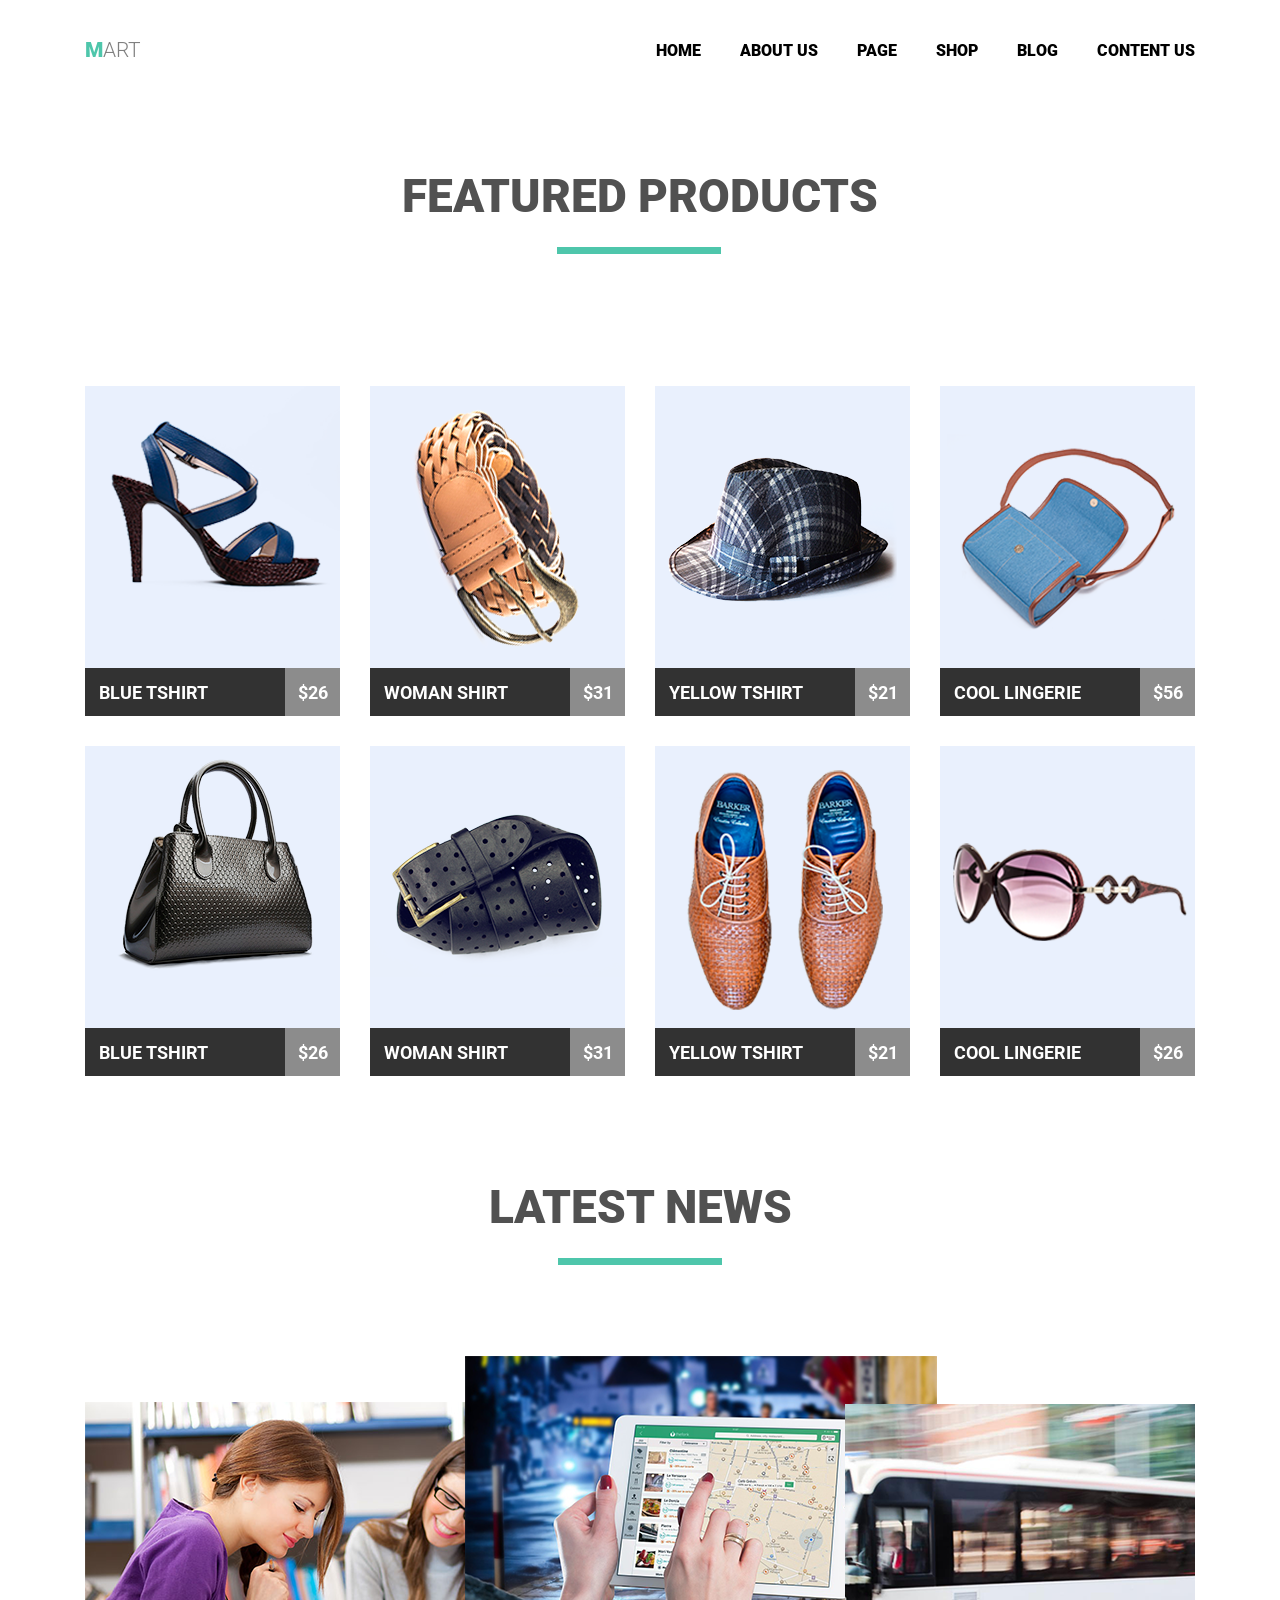
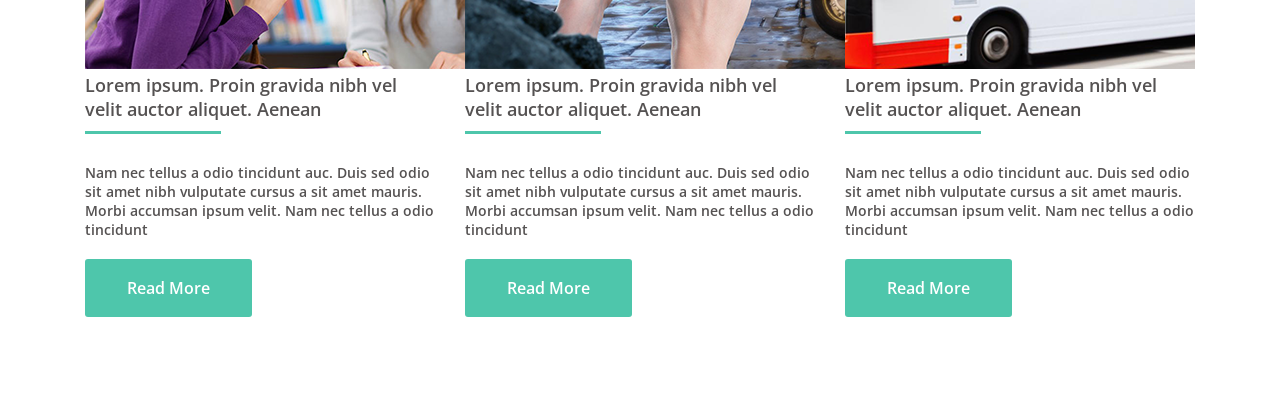
==== module04/index.html @ 925332e4 "Add files via upload" ====
<!DOCTYPE html>
<html lang="en">
<head>
    <meta charset="UTF-8">
    <meta name="viewport" content="width=device-width, initial-scale=1.0">
    <meta http-equiv="X-UA-Compatible" content="ie=edge">
    <title>Document</title>
    <link rel="stylesheet" href="./index.css">
</head>
<body>
    <header class="page-head container">
        <nav class="page-nav" >
          <h1 class="logo" >mart</h1>
          <ul class="site-navigation" >
            <li><a href="">home</a></li>
            <li><a href="">about us</a></li>
            <li><a href="">page</a></li>
            <li><a href="">shop</a></li>
            <li><a href="">blog</a></li>
            <li><a href="">content us</a></li>
          </ul>
       </nav>
      </header>
      <main class="main container">
        <section class="shop">
        <h2 class="shop-title">featured products</h2>
        <ul class="shop-menu">
          <li class="shop-menu-item">
            <a href="" class="shop-menu-item-link">
              <img src="./img/big1.png" alt="" class="shop-menu-item-img">
                <div class="wrapper">
                  <span class="product-description">blue tshirt</span>
                  <span class="product-price">$26</span>
                </div>
              </a>
          </li>
          <li class="shop-menu-item">
            <a href="" class="shop-menu-item-link">
              <img src="./img/big2.png" alt="" class="shop-menu-item-img">
                <div class="wrapper">
                  <span class="product-description">woman shirt</span>
                  <span class="product-price">$31</span>
                </div>
              </a>
          </li>
          <li class="shop-menu-item">
            <a href="" class="shop-menu-item-link">
              <img src="./img/big3.png" alt="" class="shop-menu-item-img">
                <div class="wrapper">
                  <span class="product-description">yellow tshirt</span>
                  <span class="product-price">$21</span>
                </div>
              </a>
          </li>
          <li class="shop-menu-item">
            <a href="" class="shop-menu-item-link">
              <img src="./img/big4.png" alt="" class="shop-menu-item-img">
                <div class="wrapper">
                  <span class="product-description">cool lingerie</span>
                  <span class="product-price">$56</span>
                </div>
              </a>
          </li>
          <li class="shop-menu-item">
            <a href="" class="shop-menu-item-link">
              <img src="./img/big5.png" alt="" class="shop-menu-item-img">
                <div class="wrapper">
                  <span class="product-description">blue tshirt</span>
                  <span class="product-price">$26</span>
                </div>
              </a>
          </li>
          <li class="shop-menu-item">
            <a href="" class="shop-menu-item-link">
              <img src="./img/big6.png" alt="" class="shop-menu-item-img">
                <div class="wrapper">
                  <span class="product-description">woman shirt</span>
                  <span class="product-price">$31</span>
                </div>
              </a>
          </li>
          <li class="shop-menu-item">
            <a href="" class="shop-menu-item-link">
              <img src="./img/big7.png" alt="" class="shop-menu-item-img">
                <div class="wrapper">
                    <span class="product-description">yellow tshirt</span>
                    <span class="product-price">$21</span>
                </div>
              </a>
          </li>
          <li class="shop-menu-item">
            <a href="" class="shop-menu-item-link">
              <img src="./img/big8.png" alt="" class="shop-menu-item-img">
                <div class="wrapper">
                  <span class="product-description">cool lingerie</span>
                  <span class="product-price">$26</span>
                </div>
              </a>
          </li>
        </ul>
      </section>
      <section class="footer container">
          <h2 class="footer-title">latest news</h2>
          <ul class="footer-menu">
            <li class="footer-menu-item">
              <img src="./img/big9.png" alt="pictures" class="footer-menu-item-img">
                <p class="footer-p">Lorem ipsum. Proin gravida nibh vel velit auctor aliquet. Aenean</p>
                <p class="footer-p-1">Nam nec tellus a odio tincidunt auc. Duis sed odio sit amet nibh vulputate cursus a sit amet mauris. Morbi accumsan ipsum velit. Nam nec tellus a odio tincidunt</p>
          <button class="footer-button">Read More</button>
      </li>
      <li class="footer-menu-item">
        <img src="./img/big10.png" alt="pictures" class="footer-menu-item-img">
          <p class="footer-p">Lorem ipsum. Proin gravida nibh vel velit auctor aliquet. Aenean</p>
          <p class="footer-p-1">Nam nec tellus a odio tincidunt auc. Duis sed odio sit amet nibh vulputate cursus a sit amet mauris. Morbi accumsan ipsum velit. Nam nec tellus a odio tincidunt</p>
          <button class="footer-button">Read More</button>
      </li>
      <li class="footer-menu-item">
        <img src="./img/big11.png" alt="pictures" class="footer-menu-item-img">
          <p class="footer-p">Lorem ipsum. Proin gravida nibh vel velit auctor aliquet. Aenean</p>
          <p class="footer-p-1">Nam nec tellus a odio tincidunt auc. Duis sed odio sit amet nibh vulputate cursus a sit amet mauris. Morbi accumsan ipsum velit. Nam nec tellus a odio tincidunt</p>
          <button class="footer-button">Read More</button>
      </li>
    </ul>
</section>
</main>  
</body>
</html>
---- module04/index.css ----
/*CONVETIONS*/
@import url('https://fonts.googleapis.com/css?family=Open+Sans:600,700|Roboto:300,900');

* {
    box-sizing: border-box;
    margin: 0;
    padding: 0;
}

.container {
    width: 1110px;
    margin: 0 auto;
}

.page-head {
    padding-bottom: 107px;
}

.page-nav {
    display: flex;
    justify-content: space-between;
    align-items: center;
    padding: 38px 0 0 0;
}

.logo {
    display: inline-block;
    text-transform: uppercase;
    font-family: 'Roboto', sans-serif;
    font-weight: 300;
    font-size: 21px;
    color: gray;
}

.logo::first-letter {
    font-family: 'Roboto', sans-serif;
    font-weight: 900;
    color: #4ec6ab;
}

.site-navigation {
    font-family: 'Roboto', sans-serif;
    display: inline-block;
    list-style: none;
}

.site-navigation li {
    font-weight: 900;
    text-transform: uppercase;
    display: inline-block;
    margin-right: 35px;
}

.site-navigation li:last-child {
    margin-right: 0;

}

.site-navigation a:hover,
.site-navigation a:focus {
    color: #4ec6ab;
}

.site-navigation a {
    text-decoration: none;
    color: black;
}

.shop-title {
    font-family: 'Roboto', sans-serif;
    text-transform: uppercase;
    font-size: 46px;
    font-weight: 900;
    color: #515151;
    width: 477px;
    margin: 0 auto;
    position: relative;
    text-align: center;
    padding-bottom: 133px;
}

.shop-title::before {
    content: "";
    display: block;
    position: absolute;
    width: 164px;
    height: 7px;
    background-color: #4ec6ab;
    top: 78px;
    left: 155px;
}

.shop-menu {
    list-style: none;
}

.shop-menu-item {
    width: 255px;
    display: inline-block;
    margin-top: 30px;
    margin-right: 26px;
}

.shop-menu-item:nth-child(4n) {
    margin-right: 0;
}

.shop-menu-item-link {
    text-transform: uppercase;
    text-decoration: none;
}

.wrapper {
    margin-top:-4px;
    font-size: 0;
}

.product-description {
    display: inline-block;
    padding: 14px 0 13px 14px;
    width: 200px;
    font-family: 'Roboto', sans-serif;
    text-transform: uppercase;
    font-size: 18px;
    font-weight: 700;
    background-color: #323232;
    color: white;

}

.product-price {
    display: inline-block;
    padding: 14px 0 13px 0;
    width: 55px;
    font-family: 'Roboto', sans-serif;
    font-size: 18px;
    font-weight: 700;
    background-color: #8c8c8c;
    color: white;
    text-align: center;
}

/*footer*/

.footer-title {
    font-family: 'Roboto', sans-serif;
    text-transform: uppercase;
    font-size: 46px;
    font-weight: 900;
    color: #515151;
    width: 305px;
    margin: 0 auto;
    position: relative;
    text-align: center;
    padding: 104px 0 122px 0;
}

.footer-title::before {
    content: "";
    display: block;
    position: absolute;
    width: 164px;
    height: 7px;
    background-color: #4ec6ab;
    top: 182px;
    left: 70px;
}

.footer-menu {
    list-style: none;
}

.footer-menu-item {
    width: 350px;
    display: inline-block;
    margin-right: 26px;
}

.footer-menu-item:last-child {
    margin-right: 0;
}
.footer-p {
    font-family: 'Open Sans', sans-serif;
    font-size: 18px;
    font-weight: 600;
    color: #555252;
    padding-bottom: 42px;
    position: relative;
}

.footer-p::before {
    content: "";
    display: block;
    position: absolute;
    width: 136px;
    height: 3px;
    background-color: #4ec6ab;
    top: 58px;
    left: 0;
}

.footer-p-1 {
    font-family: 'Open Sans', sans-serif;
    font-size: 14px;
    font-weight: 600;
    color: #555252;
    padding-bottom: 20px;
}

.footer-button {
    border: none;
    border-radius: 3px;
    margin-bottom: 81px;
    padding: 18px 42px;
    background-color: #4ec6ab;
    color: white;
    font-family: 'Open Sans', sans-serif;
    font-size: 16px;
    font-weight: 600;
    cursor: pointer;
}
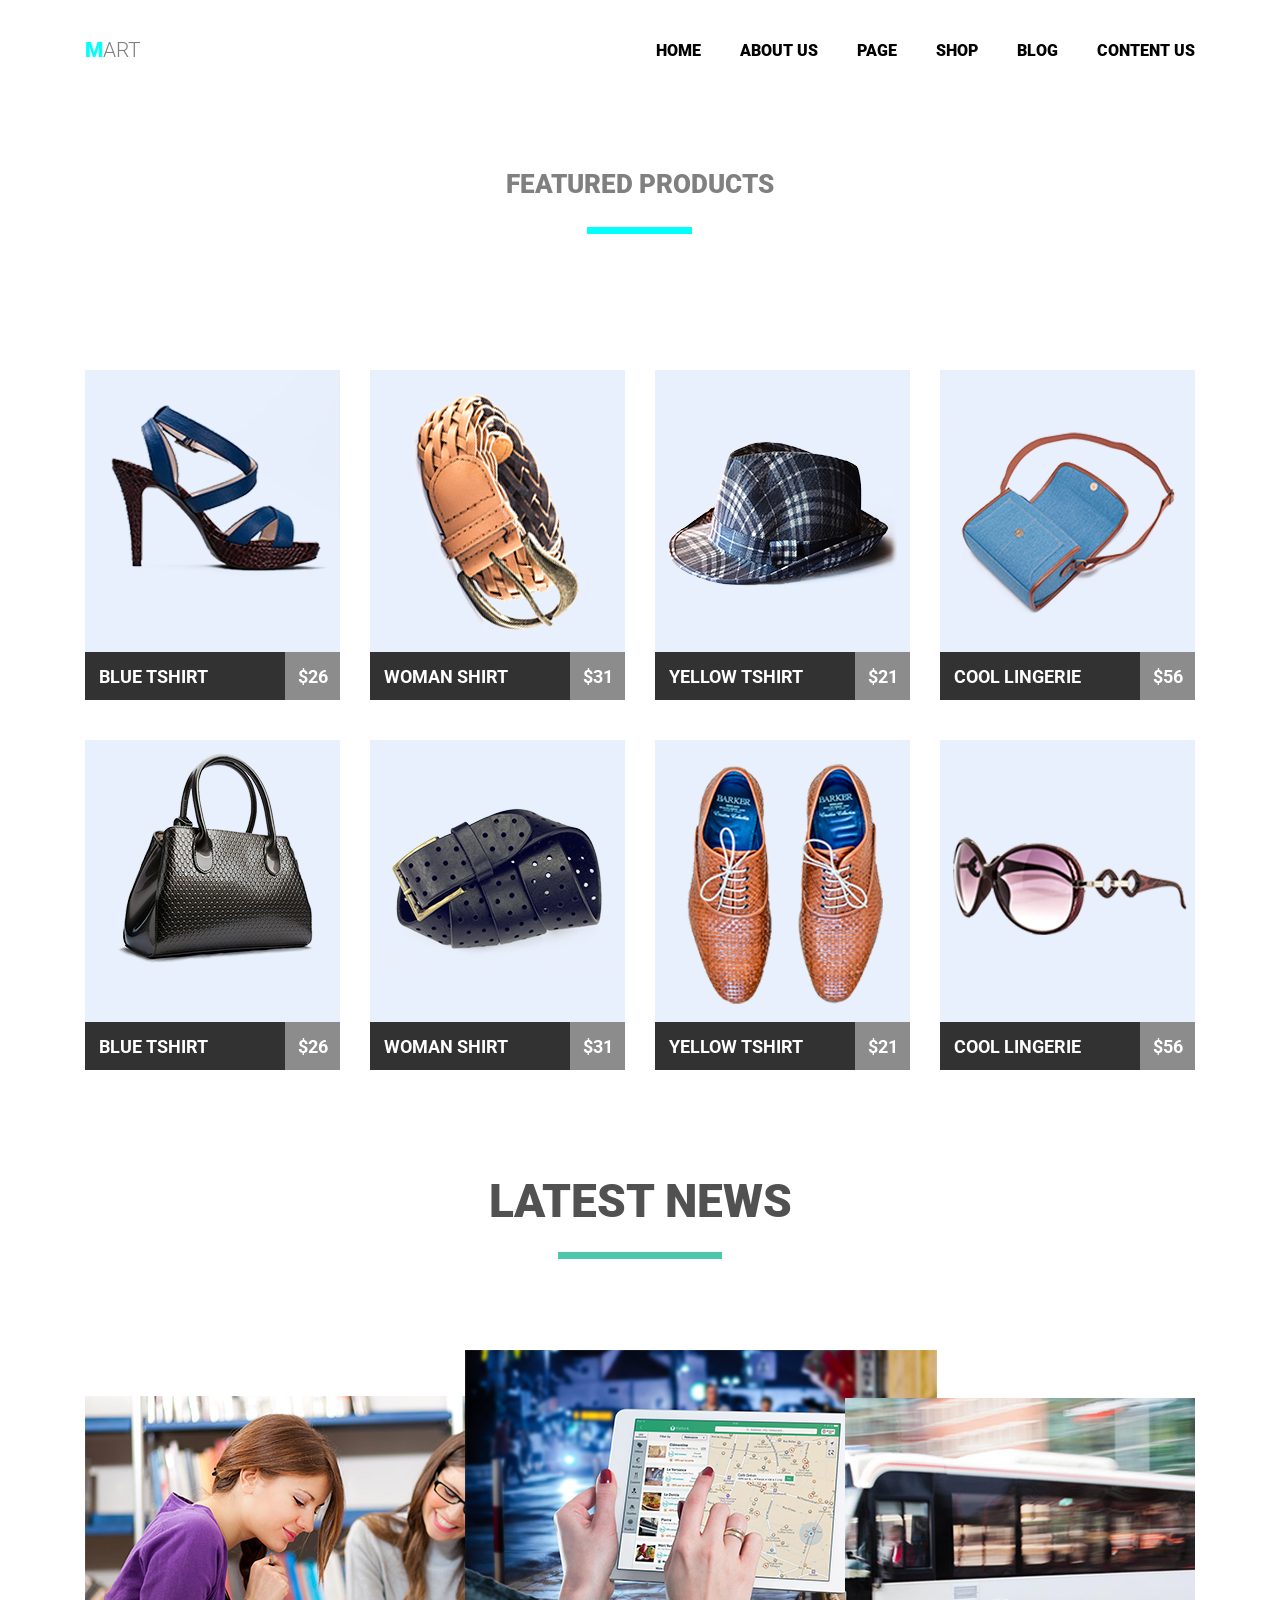
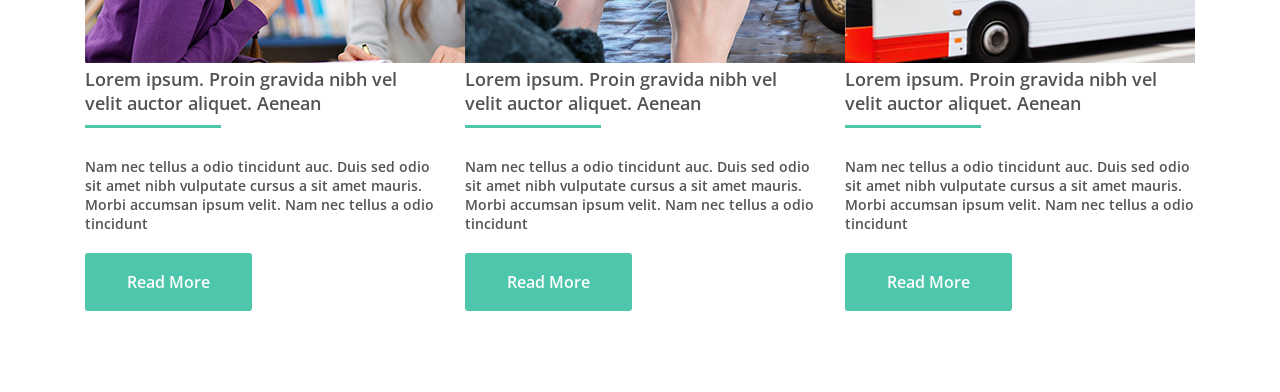
==== commit 81b737d1: "module05" ====
--- a/module04/index.html
+++ b/module04/index.html
@@ -1,127 +1,127 @@
-<!DOCTYPE html>
-<html lang="en">
-<head>
-    <meta charset="UTF-8">
-    <meta name="viewport" content="width=device-width, initial-scale=1.0">
-    <meta http-equiv="X-UA-Compatible" content="ie=edge">
-    <title>Document</title>
-    <link rel="stylesheet" href="./index.css">
-</head>
-<body>
-    <header class="page-head container">
-        <nav class="page-nav" >
-          <h1 class="logo" >mart</h1>
-          <ul class="site-navigation" >
-            <li><a href="">home</a></li>
-            <li><a href="">about us</a></li>
-            <li><a href="">page</a></li>
-            <li><a href="">shop</a></li>
-            <li><a href="">blog</a></li>
-            <li><a href="">content us</a></li>
-          </ul>
-       </nav>
-      </header>
-      <main class="main container">
-        <section class="shop">
-        <h2 class="shop-title">featured products</h2>
-        <ul class="shop-menu">
-          <li class="shop-menu-item">
-            <a href="" class="shop-menu-item-link">
-              <img src="./img/big1.png" alt="" class="shop-menu-item-img">
-                <div class="wrapper">
-                  <span class="product-description">blue tshirt</span>
-                  <span class="product-price">$26</span>
-                </div>
-              </a>
-          </li>
-          <li class="shop-menu-item">
-            <a href="" class="shop-menu-item-link">
-              <img src="./img/big2.png" alt="" class="shop-menu-item-img">
-                <div class="wrapper">
-                  <span class="product-description">woman shirt</span>
-                  <span class="product-price">$31</span>
-                </div>
-              </a>
-          </li>
-          <li class="shop-menu-item">
-            <a href="" class="shop-menu-item-link">
-              <img src="./img/big3.png" alt="" class="shop-menu-item-img">
-                <div class="wrapper">
-                  <span class="product-description">yellow tshirt</span>
-                  <span class="product-price">$21</span>
-                </div>
-              </a>
-          </li>
-          <li class="shop-menu-item">
-            <a href="" class="shop-menu-item-link">
-              <img src="./img/big4.png" alt="" class="shop-menu-item-img">
-                <div class="wrapper">
-                  <span class="product-description">cool lingerie</span>
-                  <span class="product-price">$56</span>
-                </div>
-              </a>
-          </li>
-          <li class="shop-menu-item">
-            <a href="" class="shop-menu-item-link">
-              <img src="./img/big5.png" alt="" class="shop-menu-item-img">
-                <div class="wrapper">
-                  <span class="product-description">blue tshirt</span>
-                  <span class="product-price">$26</span>
-                </div>
-              </a>
-          </li>
-          <li class="shop-menu-item">
-            <a href="" class="shop-menu-item-link">
-              <img src="./img/big6.png" alt="" class="shop-menu-item-img">
-                <div class="wrapper">
-                  <span class="product-description">woman shirt</span>
-                  <span class="product-price">$31</span>
-                </div>
-              </a>
-          </li>
-          <li class="shop-menu-item">
-            <a href="" class="shop-menu-item-link">
-              <img src="./img/big7.png" alt="" class="shop-menu-item-img">
-                <div class="wrapper">
-                    <span class="product-description">yellow tshirt</span>
-                    <span class="product-price">$21</span>
-                </div>
-              </a>
-          </li>
-          <li class="shop-menu-item">
-            <a href="" class="shop-menu-item-link">
-              <img src="./img/big8.png" alt="" class="shop-menu-item-img">
-                <div class="wrapper">
-                  <span class="product-description">cool lingerie</span>
-                  <span class="product-price">$26</span>
-                </div>
-              </a>
-          </li>
-        </ul>
-      </section>
-      <section class="footer container">
-          <h2 class="footer-title">latest news</h2>
-          <ul class="footer-menu">
-            <li class="footer-menu-item">
-              <img src="./img/big9.png" alt="pictures" class="footer-menu-item-img">
-                <p class="footer-p">Lorem ipsum. Proin gravida nibh vel velit auctor aliquet. Aenean</p>
-                <p class="footer-p-1">Nam nec tellus a odio tincidunt auc. Duis sed odio sit amet nibh vulputate cursus a sit amet mauris. Morbi accumsan ipsum velit. Nam nec tellus a odio tincidunt</p>
-          <button class="footer-button">Read More</button>
-      </li>
-      <li class="footer-menu-item">
-        <img src="./img/big10.png" alt="pictures" class="footer-menu-item-img">
-          <p class="footer-p">Lorem ipsum. Proin gravida nibh vel velit auctor aliquet. Aenean</p>
-          <p class="footer-p-1">Nam nec tellus a odio tincidunt auc. Duis sed odio sit amet nibh vulputate cursus a sit amet mauris. Morbi accumsan ipsum velit. Nam nec tellus a odio tincidunt</p>
-          <button class="footer-button">Read More</button>
-      </li>
-      <li class="footer-menu-item">
-        <img src="./img/big11.png" alt="pictures" class="footer-menu-item-img">
-          <p class="footer-p">Lorem ipsum. Proin gravida nibh vel velit auctor aliquet. Aenean</p>
-          <p class="footer-p-1">Nam nec tellus a odio tincidunt auc. Duis sed odio sit amet nibh vulputate cursus a sit amet mauris. Morbi accumsan ipsum velit. Nam nec tellus a odio tincidunt</p>
-          <button class="footer-button">Read More</button>
-      </li>
-    </ul>
-</section>
-</main>  
-</body>
+<!DOCTYPE html>
+<html lang="en">
+<head>
+  <meta charset="UTF-8">
+  <meta name="viewport" content="width=device-width, initial-scale=1.0">
+  <meta http-equiv="X-UA-Compatible" content="ie=edge">
+  <link rel="stylesheet" href="./style.css">
+  <title>Document</title>
+</head>
+<body>
+  <header class="page-head container">
+  <nav class="page-nav" >
+    <h1 class="logo" >mart</h1>
+    <ul class="site-navigation" >
+      <li><a href="#">home</a></li>
+      <li><a href="#">about us</a></li>
+      <li><a href="#">page</a></li>
+      <li><a href="#">shop</a></li>
+      <li><a href="#">blog</a></li>
+      <li><a href="#">content us</a></li>
+    </ul>
+ </nav>
+</header>
+<main class="main container">
+  <section class="shop">
+  <h2 class="shop-title">featured products</h2>
+  <ul class="shop-menu">
+    <li class="shop-menu-item">
+      <a href="" class="shop-menu-item-link">
+        <img src="./img/big1.png" alt="" class="shop-menu-item-img">
+          <div class="wrapper">
+            <span class="product-description">blue tshirt</span>
+            <span class="product-price">$26</span>
+          </div>
+      </a>
+    </li>
+    <li class="shop-menu-item">
+      <a href="" class="shop-menu-item-link">
+        <img src="./img/big2.png" alt="" class="shop-menu-item-img">
+          <div class="wrapper">
+            <span class="product-description">woman shirt</span>
+            <span class="product-price">$31</span>
+          </div>
+      </a>
+    </li>
+    <li class="shop-menu-item">
+      <a href="" class="shop-menu-item-link">
+        <img src="./img/big3.png" alt="" class="shop-menu-item-img">
+          <div class="wrapper">
+            <span class="product-description">yellow tshirt</span>
+            <span class="product-price">$21</span>
+          </div>
+      </a>
+    </li>
+    <li class="shop-menu-item">
+      <a href="" class="shop-menu-item-link">
+        <img src="./img/big4.png" alt="" class="shop-menu-item-img">
+          <div class="wrapper">
+            <span class="product-description">cool lingerie</span>
+            <span class="product-price">$56</span>
+          </div>
+      </a>
+    </li>
+    <li class="shop-menu-item">
+      <a href="" class="shop-menu-item-link">
+        <img src="./img/big5.png" alt="" class="shop-menu-item-img">
+          <div class="wrapper">
+            <span class="product-description"> blue tshirt</span>
+            <span class="product-price">$26</span>
+          </div>
+      </a>
+    </li>
+    <li class="shop-menu-item">
+      <a href="" class="shop-menu-item-link">
+        <img src="./img/big6.png" alt="" class="shop-menu-item-img">
+          <div class="wrapper">
+            <span class="product-description">woman shirt</span>
+            <span class="product-price">$31</span>
+          </div>
+      </a>
+    </li>
+    <li class="shop-menu-item">
+      <a href="" class="shop-menu-item-link">
+        <img src="./img/big7.png" alt="" class="shop-menu-item-img">
+          <div class="wrapper">
+              <span class="product-description">yellow tshirt</span>
+              <span class="product-price">$21</span>
+          </div>
+      </a>
+    </li>
+    <li class="shop-menu-item">
+      <a href="" class="shop-menu-item-link">
+        <img src="./img/big8.png" alt="" class="shop-menu-item-img">
+          <div class="wrapper">
+            <span class="product-description">cool lingerie</span>
+            <span class="product-price">$56</span>
+          </div>
+      </a>
+    </li>
+  </ul>
+</section>
+<section class="footer container">
+    <h2 class="footer-title">latest news</h2>
+    <ul class="footer-menu">
+      <li class="footer-menu-item">
+        <img src="./img/big9.png" alt="pictures" class="footer-menu-item-img">
+          <p class="footer-p">Lorem ipsum. Proin gravida nibh vel velit auctor aliquet. Aenean</p>
+<p class="footer-p-1">Nam nec tellus a odio tincidunt auc. Duis sed odio sit amet nibh vulputate cursus a sit amet mauris. Morbi accumsan ipsum velit. Nam nec tellus a odio tincidunt</p>
+          <button class="footer-button">Read More</button>
+      </li>
+      <li class="footer-menu-item">
+        <img src="./img/big10.png" alt="pictures" class="footer-menu-item-img">
+          <p class="footer-p">Lorem ipsum. Proin gravida nibh vel velit auctor aliquet. Aenean</p>
+          <p class="footer-p-1">Nam nec tellus a odio tincidunt auc. Duis sed odio sit amet nibh vulputate cursus a sit amet mauris. Morbi accumsan ipsum velit. Nam nec tellus a odio tincidunt</p>
+          <button class="footer-button">Read More</button>
+      </li>
+      <li class="footer-menu-item">
+        <img src="./img/big11.png" alt="pictures" class="footer-menu-item-img">
+          <p class="footer-p">Lorem ipsum. Proin gravida nibh vel velit auctor aliquet. Aenean</p>
+          <p class="footer-p-1">Nam nec tellus a odio tincidunt auc. Duis sed odio sit amet nibh vulputate cursus a sit amet mauris. Morbi accumsan ipsum velit. Nam nec tellus a odio tincidunt</p>
+          <button class="footer-button">Read More</button>
+      </li>
+    </ul>
+</section>
+</main>  
+</body>
 </html>
--- a/module04/style.css
+++ b/module04/style.css
@@ -0,0 +1,221 @@
+/*CONVETIONS*/
+@import url('https://fonts.googleapis.com/css?family=Open+Sans:600,700|Roboto:300,900');
+
+* {
+    box-sizing: border-box;
+    margin: 0;
+    padding: 0;
+}
+
+.container {
+    width: 1110px;
+    margin: 0 auto;
+}
+
+.page-head {
+    padding-bottom: 107px;
+}
+
+.page-nav {
+    display: flex;
+    justify-content: space-between;
+    align-items: center;
+    padding: 38px 0 0 0;
+}
+
+.logo {
+    display: inline-block;
+    text-transform: uppercase;
+    font-family: 'Roboto', sans-serif;
+    font-weight: 300;
+    font-size: 21px;
+    color: gray;
+}
+
+.logo::first-letter {
+    font-family: 'Roboto', sans-serif;
+    font-weight: 900;
+    color: aqua;
+}
+
+.site-navigation {
+    font-family: 'Roboto', sans-serif;
+    display: inline-block;
+    list-style: none;
+}
+
+.site-navigation li {
+    font-weight: 900;
+    text-transform: uppercase;
+    display: inline-block;
+    margin-right: 35px;
+}
+
+.site-navigation li:last-child {
+    margin-right: 0;
+
+}
+
+.site-navigation a:hover,
+.site-navigation a:focus {
+    color: aqua;
+}
+
+.site-navigation a {
+    text-decoration: none;
+    color: black;
+}
+
+.shop-title {
+    font-family: 'Roboto', sans-serif;
+    text-transform: uppercase;
+    font-size: 26px;
+    font-weight: 900;
+    color: gray;
+    width: 477px;
+    margin: 0 auto;
+    position: relative;
+    text-align: center;
+    padding-bottom: 131px;
+}
+
+.shop-title::before {
+    content: "";
+    display: block;
+    position: absolute;
+    width: 105px;
+    height: 7px;
+    background-color: aqua;
+    top: 58px;
+    left: 185px;
+}
+
+.shop-menu {
+    list-style: none;
+}
+
+.shop-menu-item {
+    width: 255px;
+    display: inline-block;
+    margin-top: 40px;
+    margin-right: 26px;
+}
+
+.shop-menu-item:nth-child(4n) {
+    margin-right: 0;
+}
+
+.shop-menu-item-link {
+    text-transform: uppercase;
+    text-decoration: none;
+}
+
+.wrapper {
+    margin-top:-4px;
+    font-size: 0;
+    /* background-color: rgb(71, 70, 70); */
+}
+
+.product-description {
+    padding: 14px 0 13px 14px;
+    display: inline-block;
+    width: 200px;
+    font-family: 'Roboto', sans-serif;
+    font-size: 18px;
+    font-weight: 700;
+    background-color: #323232;
+    color: white;
+
+}
+
+.product-price {
+    padding: 14px 0 13px 0 ;
+    display: inline-block;
+    width: 55px;
+    font-family: 'Roboto', sans-serif;
+    font-size: 18px;
+    font-weight: 700;
+    background-color: #8c8c8c;
+    color: white;
+    text-align: center;
+}
+
+/*footer*/
+
+.footer-title {
+    font-family: 'Roboto', sans-serif;
+    text-transform: uppercase;
+    font-size: 46px;
+    font-weight: 900;
+    color: #515151;
+    width: 305px;
+    margin: 0 auto;
+    position: relative;
+    text-align: center;
+    padding: 104px 0 122px 0;
+}
+
+.footer-title::before {
+    content: "";
+    display: block;
+    position: absolute;
+    width: 164px;
+    height: 7px;
+    background-color: #4ec6ab;
+    top: 182px;
+    left: 70px;
+}
+
+.footer-menu {
+    list-style: none;
+}
+
+.footer-menu-item {
+    width: 350px;
+    display: inline-block;
+    margin-right: 26px;
+}
+
+.footer-menu-item:last-child {
+    margin-right: 0;
+}
+.footer-p {
+    font-family: 'Open Sans', sans-serif;
+    font-size: 18px;
+    font-weight: 600;
+    color: #555252;
+    padding-bottom: 42px;
+    position: relative;
+}
+
+.footer-p::before {
+    content: "";
+    display: block;
+    position: absolute;
+    width: 136px;
+    height: 3px;
+    background-color: #4ec6ab;
+    top: 58px;
+    left: 0;
+}
+
+.footer-p-1 {
+    font-family: 'Open Sans', sans-serif;
+    font-size: 14px;
+    font-weight: 600;
+    color: #555252;
+    padding-bottom: 20px;
+}
+
+.footer-button {
+    border: none;
+    border-radius: 3px;
+    margin-bottom: 81px;
+    padding: 18px 42px;
+    background-color: #4ec6ab;
+    color: white;
+    font-family: 'Open Sans', sans-serif;
+    font-size: 16px;
+    font-weight: 600;
+    cursor: pointer;
+}
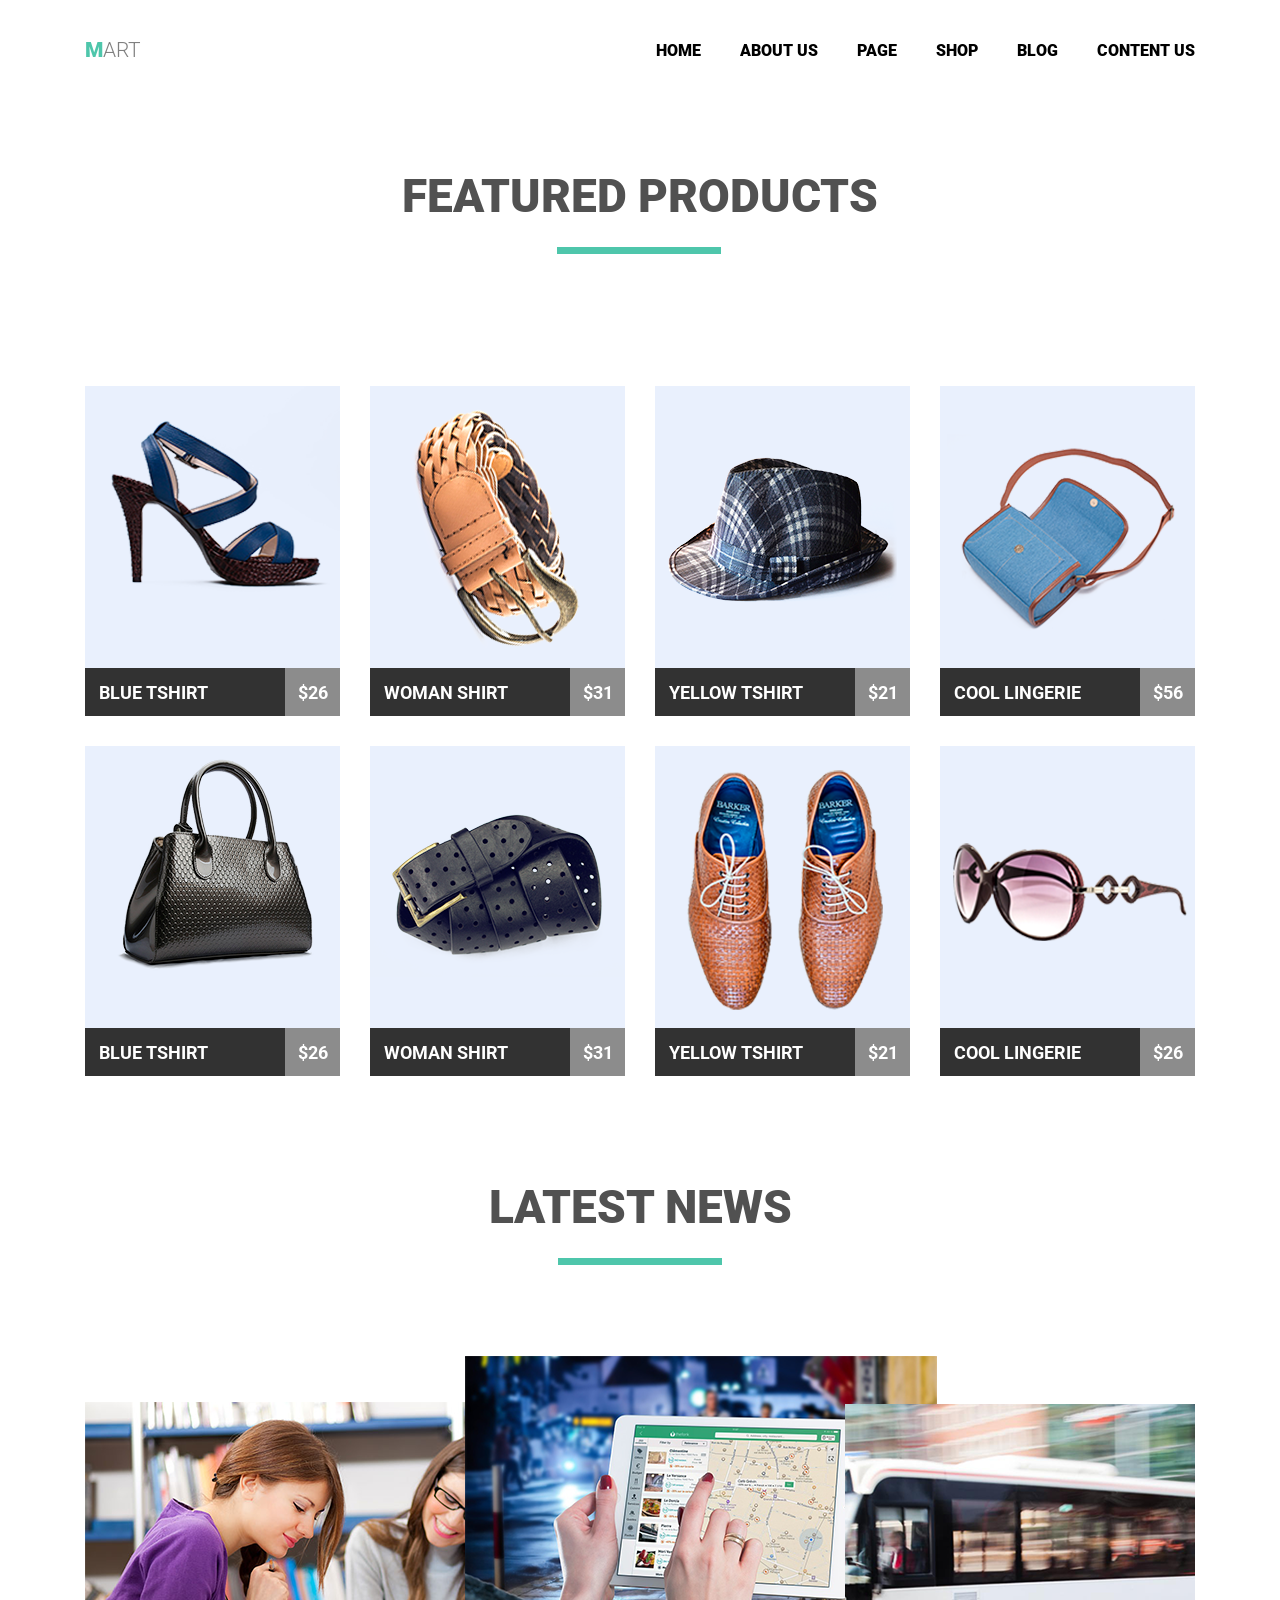
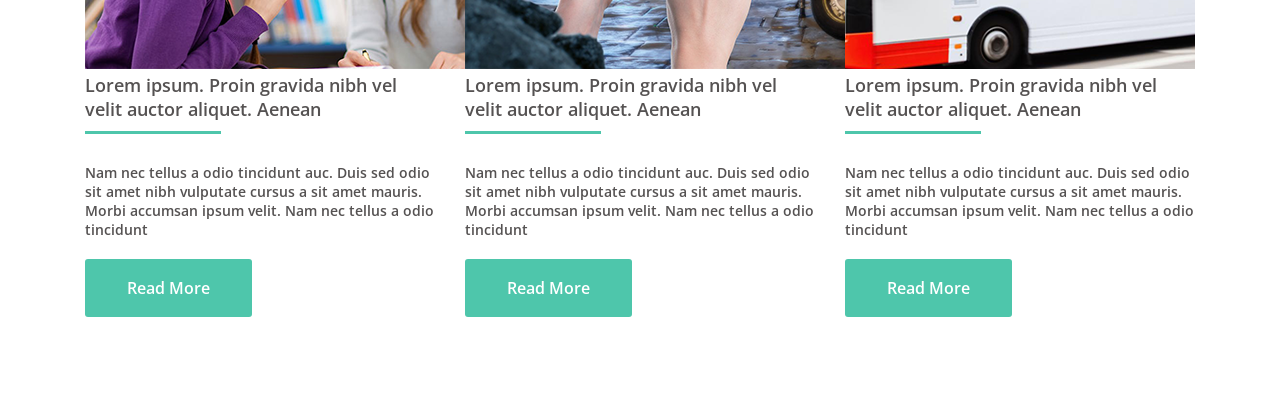
==== commit 07610d3e: "done module05" ====
--- a/module04/index.html
+++ b/module04/index.html
@@ -1,111 +1,111 @@
 <!DOCTYPE html>
 <html lang="en">
 <head>
-  <meta charset="UTF-8">
-  <meta name="viewport" content="width=device-width, initial-scale=1.0">
-  <meta http-equiv="X-UA-Compatible" content="ie=edge">
-  <link rel="stylesheet" href="./style.css">
-  <title>Document</title>
+    <meta charset="UTF-8">
+    <meta name="viewport" content="width=device-width, initial-scale=1.0">
+    <meta http-equiv="X-UA-Compatible" content="ie=edge">
+    <title>Document</title>
+    <link rel="stylesheet" href="./index.css">
 </head>
 <body>
-  <header class="page-head container">
-  <nav class="page-nav" >
-    <h1 class="logo" >mart</h1>
-    <ul class="site-navigation" >
-      <li><a href="#">home</a></li>
-      <li><a href="#">about us</a></li>
-      <li><a href="#">page</a></li>
-      <li><a href="#">shop</a></li>
-      <li><a href="#">blog</a></li>
-      <li><a href="#">content us</a></li>
-    </ul>
- </nav>
-</header>
-<main class="main container">
-  <section class="shop">
-  <h2 class="shop-title">featured products</h2>
-  <ul class="shop-menu">
-    <li class="shop-menu-item">
-      <a href="" class="shop-menu-item-link">
-        <img src="./img/big1.png" alt="" class="shop-menu-item-img">
-          <div class="wrapper">
-            <span class="product-description">blue tshirt</span>
-            <span class="product-price">$26</span>
-          </div>
-      </a>
-    </li>
-    <li class="shop-menu-item">
-      <a href="" class="shop-menu-item-link">
-        <img src="./img/big2.png" alt="" class="shop-menu-item-img">
-          <div class="wrapper">
-            <span class="product-description">woman shirt</span>
-            <span class="product-price">$31</span>
-          </div>
-      </a>
-    </li>
-    <li class="shop-menu-item">
-      <a href="" class="shop-menu-item-link">
-        <img src="./img/big3.png" alt="" class="shop-menu-item-img">
-          <div class="wrapper">
-            <span class="product-description">yellow tshirt</span>
-            <span class="product-price">$21</span>
-          </div>
-      </a>
-    </li>
-    <li class="shop-menu-item">
-      <a href="" class="shop-menu-item-link">
-        <img src="./img/big4.png" alt="" class="shop-menu-item-img">
-          <div class="wrapper">
-            <span class="product-description">cool lingerie</span>
-            <span class="product-price">$56</span>
-          </div>
-      </a>
-    </li>
-    <li class="shop-menu-item">
-      <a href="" class="shop-menu-item-link">
-        <img src="./img/big5.png" alt="" class="shop-menu-item-img">
-          <div class="wrapper">
-            <span class="product-description"> blue tshirt</span>
-            <span class="product-price">$26</span>
-          </div>
-      </a>
-    </li>
-    <li class="shop-menu-item">
-      <a href="" class="shop-menu-item-link">
-        <img src="./img/big6.png" alt="" class="shop-menu-item-img">
-          <div class="wrapper">
-            <span class="product-description">woman shirt</span>
-            <span class="product-price">$31</span>
-          </div>
-      </a>
-    </li>
-    <li class="shop-menu-item">
-      <a href="" class="shop-menu-item-link">
-        <img src="./img/big7.png" alt="" class="shop-menu-item-img">
-          <div class="wrapper">
-              <span class="product-description">yellow tshirt</span>
-              <span class="product-price">$21</span>
-          </div>
-      </a>
-    </li>
-    <li class="shop-menu-item">
-      <a href="" class="shop-menu-item-link">
-        <img src="./img/big8.png" alt="" class="shop-menu-item-img">
-          <div class="wrapper">
-            <span class="product-description">cool lingerie</span>
-            <span class="product-price">$56</span>
-          </div>
-      </a>
-    </li>
-  </ul>
-</section>
-<section class="footer container">
-    <h2 class="footer-title">latest news</h2>
-    <ul class="footer-menu">
-      <li class="footer-menu-item">
-        <img src="./img/big9.png" alt="pictures" class="footer-menu-item-img">
-          <p class="footer-p">Lorem ipsum. Proin gravida nibh vel velit auctor aliquet. Aenean</p>
-<p class="footer-p-1">Nam nec tellus a odio tincidunt auc. Duis sed odio sit amet nibh vulputate cursus a sit amet mauris. Morbi accumsan ipsum velit. Nam nec tellus a odio tincidunt</p>
+    <header class="page-head container">
+        <nav class="page-nav" >
+          <h1 class="logo" >mart</h1>
+          <ul class="site-navigation" >
+            <li><a href="">home</a></li>
+            <li><a href="">about us</a></li>
+            <li><a href="">page</a></li>
+            <li><a href="">shop</a></li>
+            <li><a href="">blog</a></li>
+            <li><a href="">content us</a></li>
+          </ul>
+       </nav>
+      </header>
+      <main class="main container">
+        <section class="shop">
+        <h2 class="shop-title">featured products</h2>
+        <ul class="shop-menu">
+          <li class="shop-menu-item">
+            <a href="" class="shop-menu-item-link">
+              <img src="./img/big1.png" alt="" class="shop-menu-item-img">
+                <div class="wrapper">
+                  <span class="product-description">blue tshirt</span>
+                  <span class="product-price">$26</span>
+                </div>
+              </a>
+          </li>
+          <li class="shop-menu-item">
+            <a href="" class="shop-menu-item-link">
+              <img src="./img/big2.png" alt="" class="shop-menu-item-img">
+                <div class="wrapper">
+                  <span class="product-description">woman shirt</span>
+                  <span class="product-price">$31</span>
+                </div>
+              </a>
+          </li>
+          <li class="shop-menu-item">
+            <a href="" class="shop-menu-item-link">
+              <img src="./img/big3.png" alt="" class="shop-menu-item-img">
+                <div class="wrapper">
+                  <span class="product-description">yellow tshirt</span>
+                  <span class="product-price">$21</span>
+                </div>
+              </a>
+          </li>
+          <li class="shop-menu-item">
+            <a href="" class="shop-menu-item-link">
+              <img src="./img/big4.png" alt="" class="shop-menu-item-img">
+                <div class="wrapper">
+                  <span class="product-description">cool lingerie</span>
+                  <span class="product-price">$56</span>
+                </div>
+              </a>
+          </li>
+          <li class="shop-menu-item">
+            <a href="" class="shop-menu-item-link">
+              <img src="./img/big5.png" alt="" class="shop-menu-item-img">
+                <div class="wrapper">
+                  <span class="product-description">blue tshirt</span>
+                  <span class="product-price">$26</span>
+                </div>
+              </a>
+          </li>
+          <li class="shop-menu-item">
+            <a href="" class="shop-menu-item-link">
+              <img src="./img/big6.png" alt="" class="shop-menu-item-img">
+                <div class="wrapper">
+                  <span class="product-description">woman shirt</span>
+                  <span class="product-price">$31</span>
+                </div>
+              </a>
+          </li>
+          <li class="shop-menu-item">
+            <a href="" class="shop-menu-item-link">
+              <img src="./img/big7.png" alt="" class="shop-menu-item-img">
+                <div class="wrapper">
+                    <span class="product-description">yellow tshirt</span>
+                    <span class="product-price">$21</span>
+                </div>
+              </a>
+          </li>
+          <li class="shop-menu-item">
+            <a href="" class="shop-menu-item-link">
+              <img src="./img/big8.png" alt="" class="shop-menu-item-img">
+                <div class="wrapper">
+                  <span class="product-description">cool lingerie</span>
+                  <span class="product-price">$26</span>
+                </div>
+              </a>
+          </li>
+        </ul>
+      </section>
+      <section class="footer container">
+          <h2 class="footer-title">latest news</h2>
+          <ul class="footer-menu">
+            <li class="footer-menu-item">
+              <img src="./img/big9.png" alt="pictures" class="footer-menu-item-img">
+                <p class="footer-p">Lorem ipsum. Proin gravida nibh vel velit auctor aliquet. Aenean</p>
+                <p class="footer-p-1">Nam nec tellus a odio tincidunt auc. Duis sed odio sit amet nibh vulputate cursus a sit amet mauris. Morbi accumsan ipsum velit. Nam nec tellus a odio tincidunt</p>
           <button class="footer-button">Read More</button>
       </li>
       <li class="footer-menu-item">
--- a/module04/index.css
+++ b/module04/index.css
@@ -0,0 +1,221 @@
+/*CONVETIONS*/
+@import url('https://fonts.googleapis.com/css?family=Open+Sans:600,700|Roboto:300,900');
+
+* {
+    box-sizing: border-box;
+    margin: 0;
+    padding: 0;
+}
+
+.container {
+    width: 1110px;
+    margin: 0 auto;
+}
+
+.page-head {
+    padding-bottom: 107px;
+}
+
+.page-nav {
+    display: flex;
+    justify-content: space-between;
+    align-items: center;
+    padding: 38px 0 0 0;
+}
+
+.logo {
+    display: inline-block;
+    text-transform: uppercase;
+    font-family: 'Roboto', sans-serif;
+    font-weight: 300;
+    font-size: 21px;
+    color: gray;
+}
+
+.logo::first-letter {
+    font-family: 'Roboto', sans-serif;
+    font-weight: 900;
+    color: #4ec6ab;
+}
+
+.site-navigation {
+    font-family: 'Roboto', sans-serif;
+    display: inline-block;
+    list-style: none;
+}
+
+.site-navigation li {
+    font-weight: 900;
+    text-transform: uppercase;
+    display: inline-block;
+    margin-right: 35px;
+}
+
+.site-navigation li:last-child {
+    margin-right: 0;
+
+}
+
+.site-navigation a:hover,
+.site-navigation a:focus {
+    color: #4ec6ab;
+}
+
+.site-navigation a {
+    text-decoration: none;
+    color: black;
+}
+
+.shop-title {
+    font-family: 'Roboto', sans-serif;
+    text-transform: uppercase;
+    font-size: 46px;
+    font-weight: 900;
+    color: #515151;
+    width: 477px;
+    margin: 0 auto;
+    position: relative;
+    text-align: center;
+    padding-bottom: 133px;
+}
+
+.shop-title::before {
+    content: "";
+    display: block;
+    position: absolute;
+    width: 164px;
+    height: 7px;
+    background-color: #4ec6ab;
+    top: 78px;
+    left: 155px;
+}
+
+.shop-menu {
+    list-style: none;
+}
+
+.shop-menu-item {
+    width: 255px;
+    display: inline-block;
+    margin-top: 30px;
+    margin-right: 26px;
+}
+
+.shop-menu-item:nth-child(4n) {
+    margin-right: 0;
+}
+
+.shop-menu-item-link {
+    text-transform: uppercase;
+    text-decoration: none;
+}
+
+.wrapper {
+    margin-top:-4px;
+    font-size: 0;
+}
+
+.product-description {
+    display: inline-block;
+    padding: 14px 0 13px 14px;
+    width: 200px;
+    font-family: 'Roboto', sans-serif;
+    text-transform: uppercase;
+    font-size: 18px;
+    font-weight: 700;
+    background-color: #323232;
+    color: white;
+
+}
+
+.product-price {
+    display: inline-block;
+    padding: 14px 0 13px 0;
+    width: 55px;
+    font-family: 'Roboto', sans-serif;
+    font-size: 18px;
+    font-weight: 700;
+    background-color: #8c8c8c;
+    color: white;
+    text-align: center;
+}
+
+/*footer*/
+
+.footer-title {
+    font-family: 'Roboto', sans-serif;
+    text-transform: uppercase;
+    font-size: 46px;
+    font-weight: 900;
+    color: #515151;
+    width: 305px;
+    margin: 0 auto;
+    position: relative;
+    text-align: center;
+    padding: 104px 0 122px 0;
+}
+
+.footer-title::before {
+    content: "";
+    display: block;
+    position: absolute;
+    width: 164px;
+    height: 7px;
+    background-color: #4ec6ab;
+    top: 182px;
+    left: 70px;
+}
+
+.footer-menu {
+    list-style: none;
+}
+
+.footer-menu-item {
+    width: 350px;
+    display: inline-block;
+    margin-right: 26px;
+}
+
+.footer-menu-item:last-child {
+    margin-right: 0;
+}
+.footer-p {
+    font-family: 'Open Sans', sans-serif;
+    font-size: 18px;
+    font-weight: 600;
+    color: #555252;
+    padding-bottom: 42px;
+    position: relative;
+}
+
+.footer-p::before {
+    content: "";
+    display: block;
+    position: absolute;
+    width: 136px;
+    height: 3px;
+    background-color: #4ec6ab;
+    top: 58px;
+    left: 0;
+}
+
+.footer-p-1 {
+    font-family: 'Open Sans', sans-serif;
+    font-size: 14px;
+    font-weight: 600;
+    color: #555252;
+    padding-bottom: 20px;
+}
+
+.footer-button {
+    border: none;
+    border-radius: 3px;
+    margin-bottom: 81px;
+    padding: 18px 42px;
+    background-color: #4ec6ab;
+    color: white;
+    font-family: 'Open Sans', sans-serif;
+    font-size: 16px;
+    font-weight: 600;
+    cursor: pointer;
+}
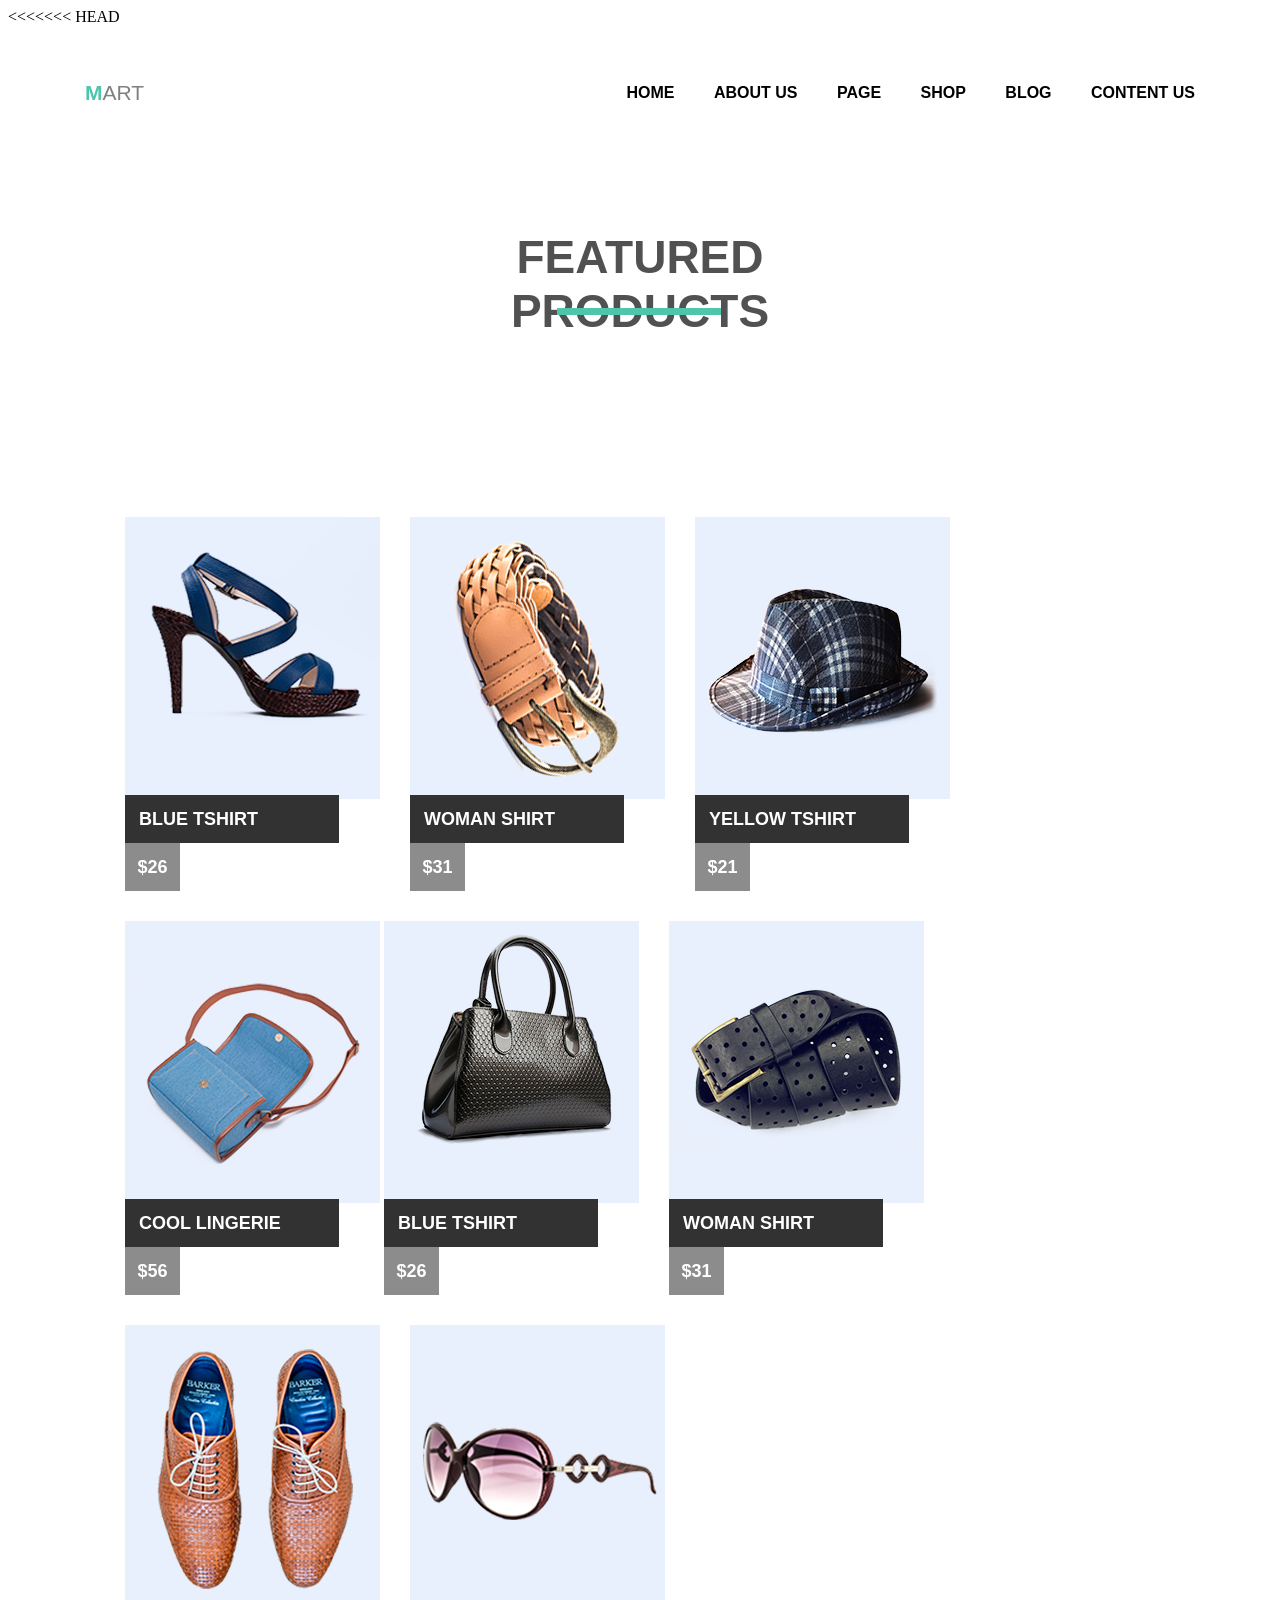
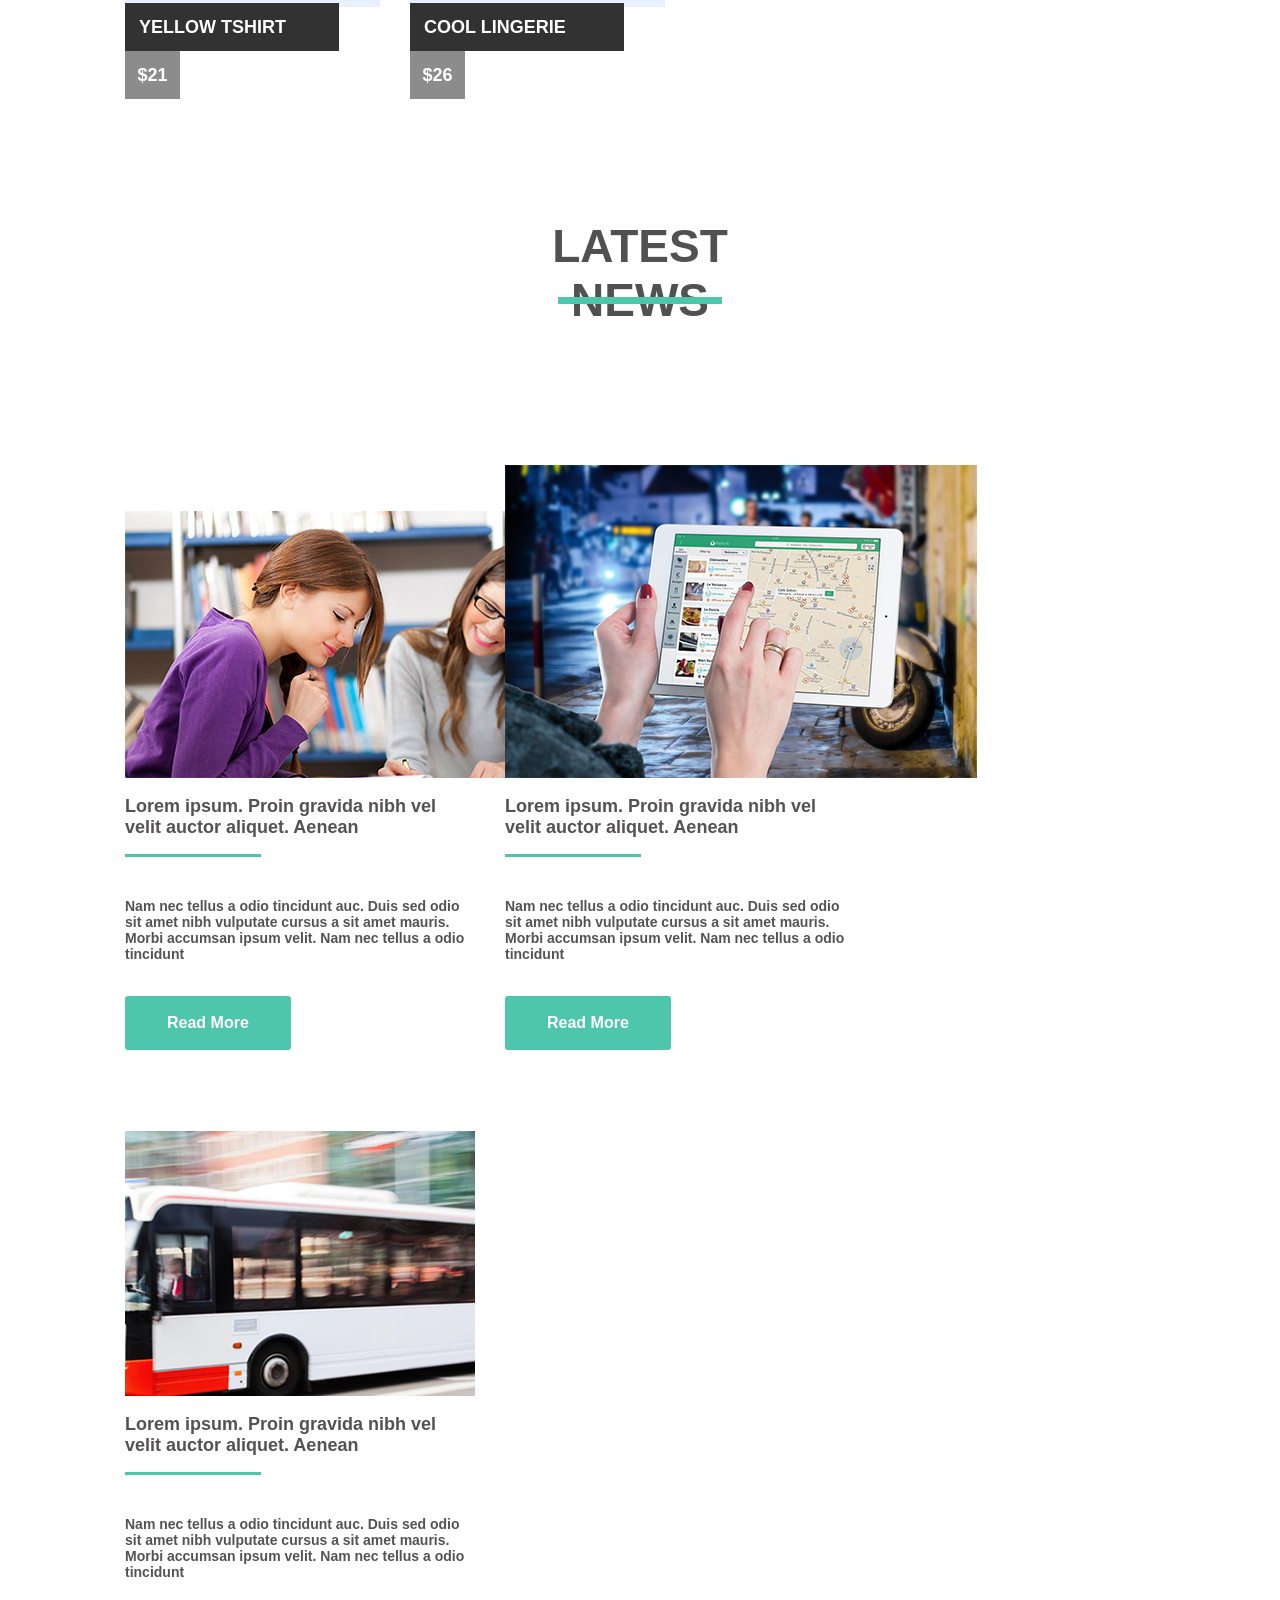
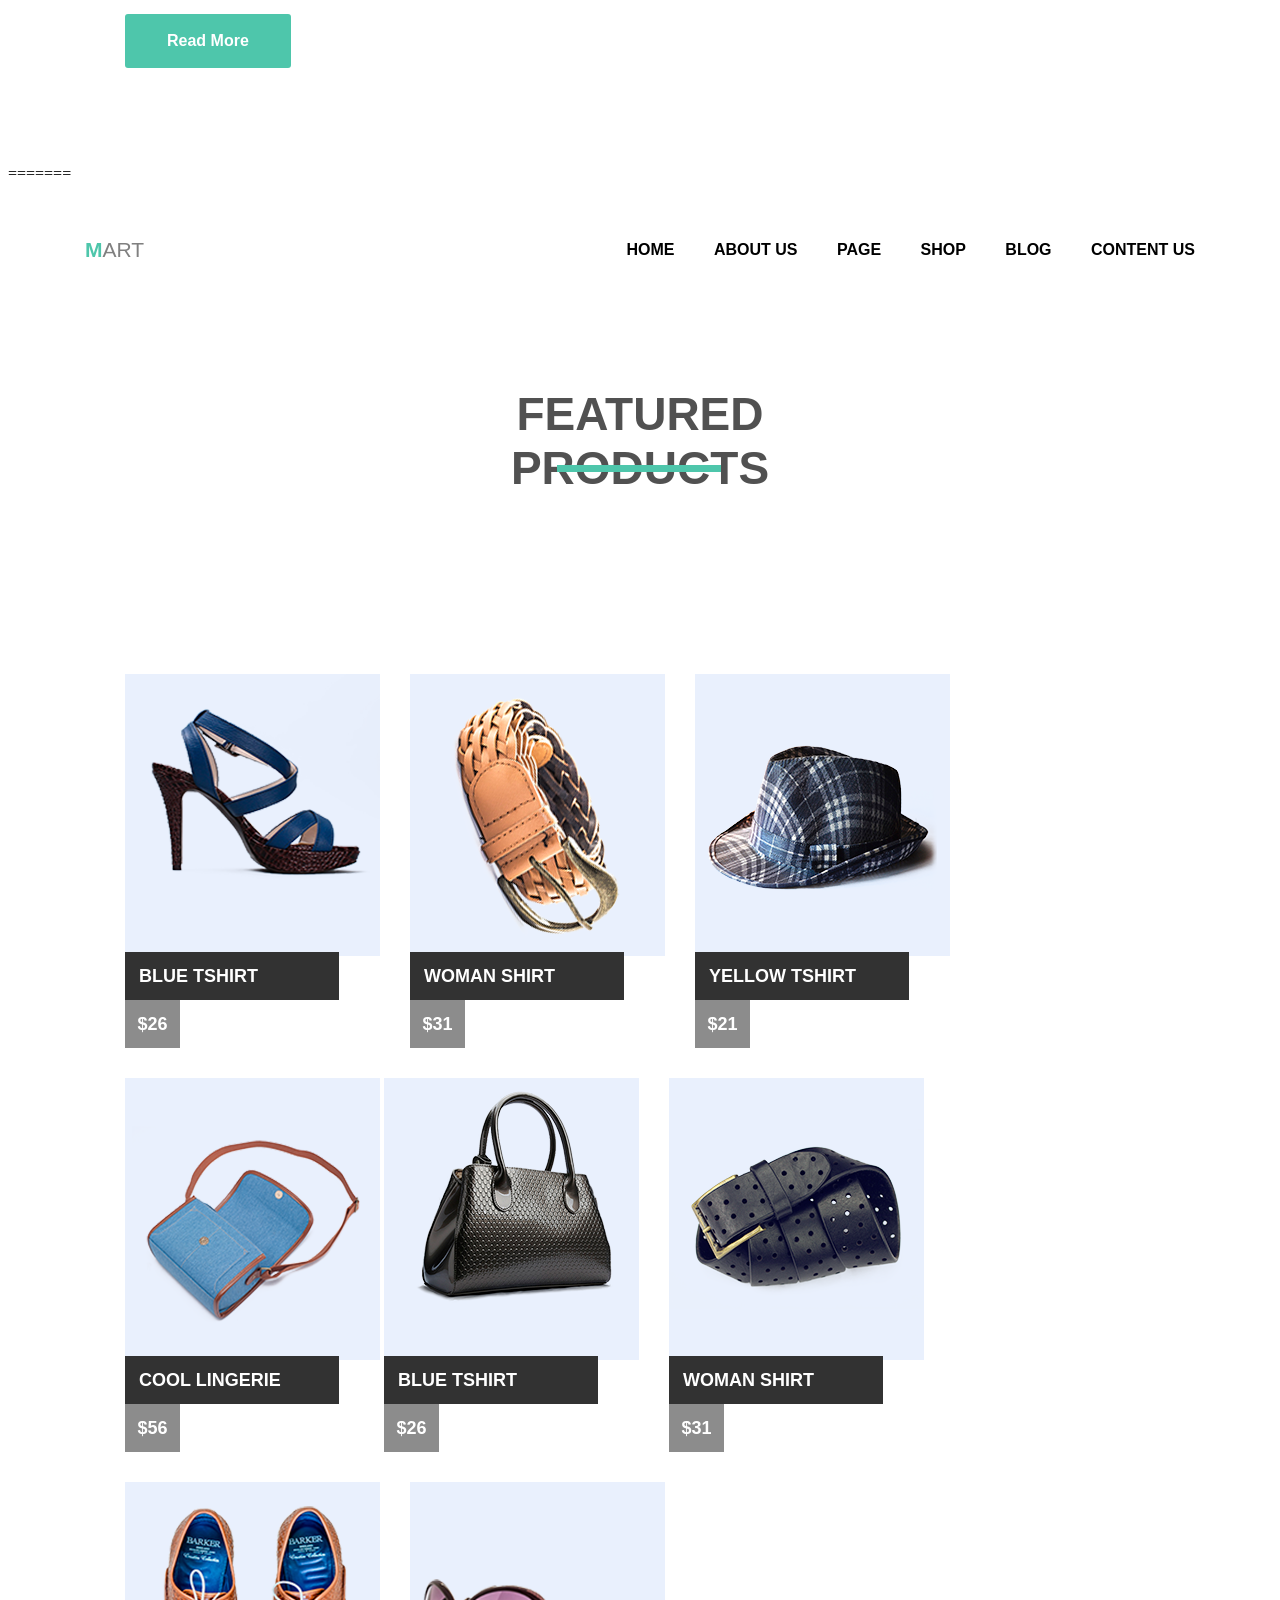
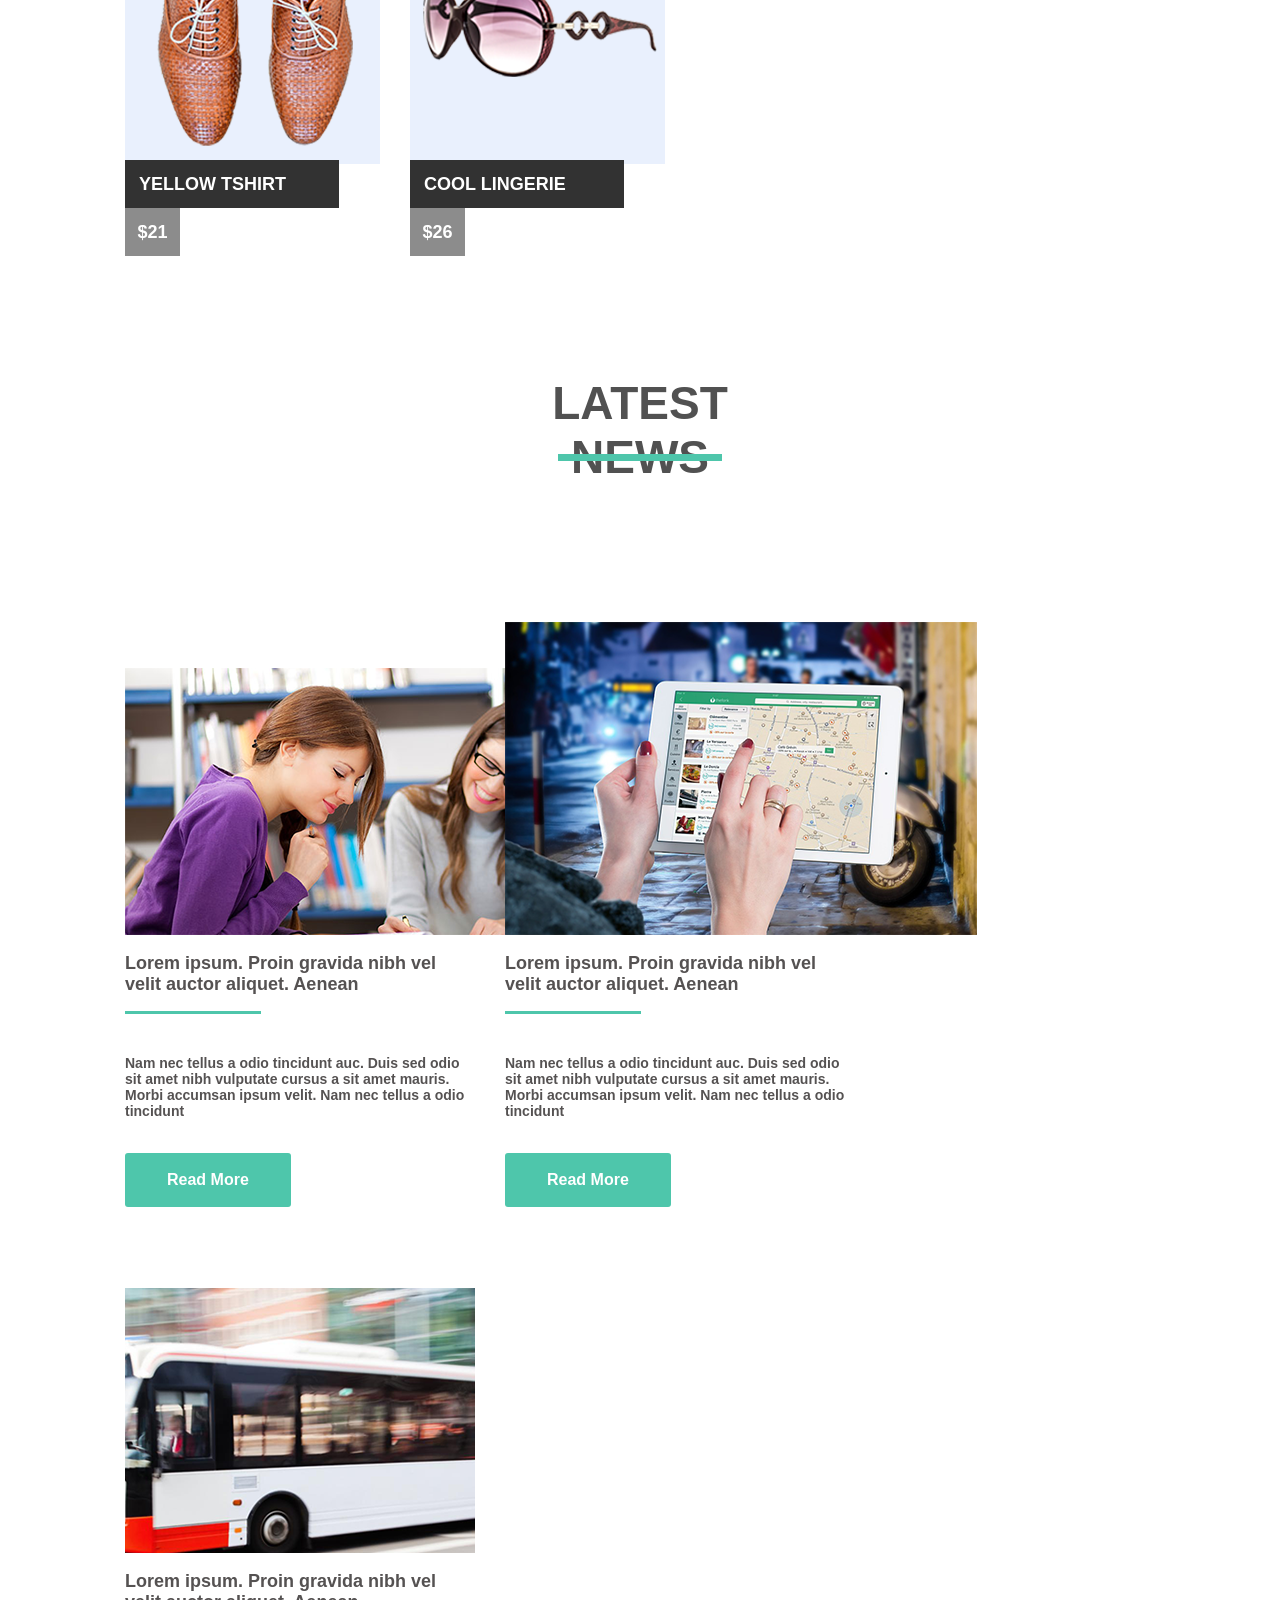
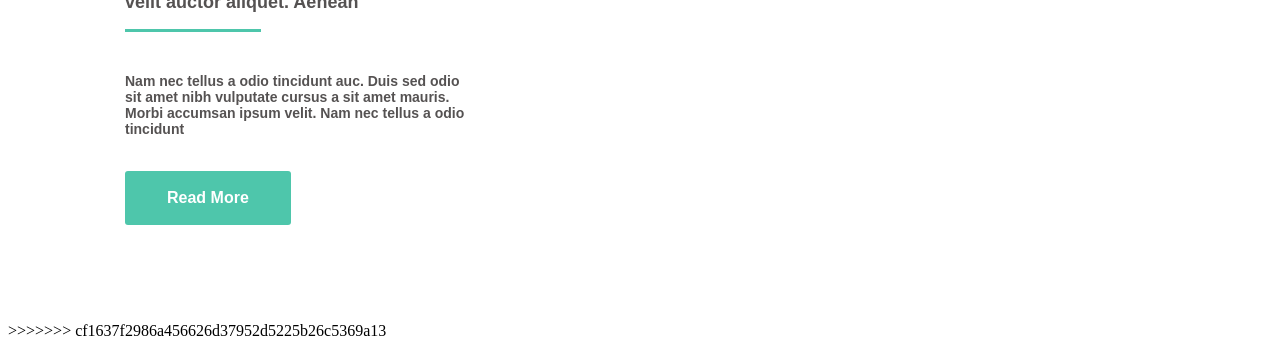
==== commit 3bee94b7: "module05" ====
--- a/module04/index.html
+++ b/module04/index.html
@@ -1,3 +1,4 @@
+<<<<<<< HEAD
 <!DOCTYPE html>
 <html lang="en">
 <head>
@@ -124,4 +125,132 @@
 </section>
 </main>  
 </body>
+=======
+<!DOCTYPE html>
+<html lang="en">
+<head>
+    <meta charset="UTF-8">
+    <meta name="viewport" content="width=device-width, initial-scale=1.0">
+    <meta http-equiv="X-UA-Compatible" content="ie=edge">
+    <title>Document</title>
+    <link rel="stylesheet" href="./index.css">
+</head>
+<body>
+    <header class="page-head container">
+        <nav class="page-nav" >
+          <h1 class="logo" >mart</h1>
+          <ul class="site-navigation" >
+            <li><a href="">home</a></li>
+            <li><a href="">about us</a></li>
+            <li><a href="">page</a></li>
+            <li><a href="">shop</a></li>
+            <li><a href="">blog</a></li>
+            <li><a href="">content us</a></li>
+          </ul>
+       </nav>
+      </header>
+      <main class="main container">
+        <section class="shop">
+        <h2 class="shop-title">featured products</h2>
+        <ul class="shop-menu">
+          <li class="shop-menu-item">
+            <a href="" class="shop-menu-item-link">
+              <img src="./img/big1.png" alt="" class="shop-menu-item-img">
+                <div class="wrapper">
+                  <span class="product-description">blue tshirt</span>
+                  <span class="product-price">$26</span>
+                </div>
+              </a>
+          </li>
+          <li class="shop-menu-item">
+            <a href="" class="shop-menu-item-link">
+              <img src="./img/big2.png" alt="" class="shop-menu-item-img">
+                <div class="wrapper">
+                  <span class="product-description">woman shirt</span>
+                  <span class="product-price">$31</span>
+                </div>
+              </a>
+          </li>
+          <li class="shop-menu-item">
+            <a href="" class="shop-menu-item-link">
+              <img src="./img/big3.png" alt="" class="shop-menu-item-img">
+                <div class="wrapper">
+                  <span class="product-description">yellow tshirt</span>
+                  <span class="product-price">$21</span>
+                </div>
+              </a>
+          </li>
+          <li class="shop-menu-item">
+            <a href="" class="shop-menu-item-link">
+              <img src="./img/big4.png" alt="" class="shop-menu-item-img">
+                <div class="wrapper">
+                  <span class="product-description">cool lingerie</span>
+                  <span class="product-price">$56</span>
+                </div>
+              </a>
+          </li>
+          <li class="shop-menu-item">
+            <a href="" class="shop-menu-item-link">
+              <img src="./img/big5.png" alt="" class="shop-menu-item-img">
+                <div class="wrapper">
+                  <span class="product-description">blue tshirt</span>
+                  <span class="product-price">$26</span>
+                </div>
+              </a>
+          </li>
+          <li class="shop-menu-item">
+            <a href="" class="shop-menu-item-link">
+              <img src="./img/big6.png" alt="" class="shop-menu-item-img">
+                <div class="wrapper">
+                  <span class="product-description">woman shirt</span>
+                  <span class="product-price">$31</span>
+                </div>
+              </a>
+          </li>
+          <li class="shop-menu-item">
+            <a href="" class="shop-menu-item-link">
+              <img src="./img/big7.png" alt="" class="shop-menu-item-img">
+                <div class="wrapper">
+                    <span class="product-description">yellow tshirt</span>
+                    <span class="product-price">$21</span>
+                </div>
+              </a>
+          </li>
+          <li class="shop-menu-item">
+            <a href="" class="shop-menu-item-link">
+              <img src="./img/big8.png" alt="" class="shop-menu-item-img">
+                <div class="wrapper">
+                  <span class="product-description">cool lingerie</span>
+                  <span class="product-price">$26</span>
+                </div>
+              </a>
+          </li>
+        </ul>
+      </section>
+      <section class="footer container">
+          <h2 class="footer-title">latest news</h2>
+          <ul class="footer-menu">
+            <li class="footer-menu-item">
+              <img src="./img/big9.png" alt="pictures" class="footer-menu-item-img">
+                <p class="footer-p">Lorem ipsum. Proin gravida nibh vel velit auctor aliquet. Aenean</p>
+                <p class="footer-p-1">Nam nec tellus a odio tincidunt auc. Duis sed odio sit amet nibh vulputate cursus a sit amet mauris. Morbi accumsan ipsum velit. Nam nec tellus a odio tincidunt</p>
+          <button class="footer-button">Read More</button>
+      </li>
+      <li class="footer-menu-item">
+        <img src="./img/big10.png" alt="pictures" class="footer-menu-item-img">
+          <p class="footer-p">Lorem ipsum. Proin gravida nibh vel velit auctor aliquet. Aenean</p>
+          <p class="footer-p-1">Nam nec tellus a odio tincidunt auc. Duis sed odio sit amet nibh vulputate cursus a sit amet mauris. Morbi accumsan ipsum velit. Nam nec tellus a odio tincidunt</p>
+          <button class="footer-button">Read More</button>
+      </li>
+      <li class="footer-menu-item">
+        <img src="./img/big11.png" alt="pictures" class="footer-menu-item-img">
+          <p class="footer-p">Lorem ipsum. Proin gravida nibh vel velit auctor aliquet. Aenean</p>
+          <p class="footer-p-1">Nam nec tellus a odio tincidunt auc. Duis sed odio sit amet nibh vulputate cursus a sit amet mauris. Morbi accumsan ipsum velit. Nam nec tellus a odio tincidunt</p>
+          <button class="footer-button">Read More</button>
+      </li>
+    </ul>
+</section>
+</main>  
+</body>
+>>>>>>> cf1637f2986a456626d37952d5225b26c5369a13
 </html>
--- a/module04/index.css
+++ b/module04/index.css
@@ -1,3 +1,4 @@
+<<<<<<< HEAD:module04/index.css
 /*CONVETIONS*/
 @import url('https://fonts.googleapis.com/css?family=Open+Sans:600,700|Roboto:300,900');
 
@@ -218,4 +219,226 @@
     font-size: 16px;
     font-weight: 600;
     cursor: pointer;
+=======
+/*CONVETIONS*/
+@import url('https://fonts.googleapis.com/css?family=Open+Sans:600,700|Roboto:300,900');
+
+* {
+    box-sizing: border-box;
+    margin: 0;
+    padding: 0;
+}
+
+.container {
+    width: 1110px;
+    margin: 0 auto;
+}
+
+.page-head {
+    padding-bottom: 107px;
+}
+
+.page-nav {
+    display: flex;
+    justify-content: space-between;
+    align-items: center;
+    padding: 38px 0 0 0;
+}
+
+.logo {
+    display: inline-block;
+    text-transform: uppercase;
+    font-family: 'Roboto', sans-serif;
+    font-weight: 300;
+    font-size: 21px;
+    color: gray;
+}
+
+.logo::first-letter {
+    font-family: 'Roboto', sans-serif;
+    font-weight: 900;
+    color: #4ec6ab;
+}
+
+.site-navigation {
+    font-family: 'Roboto', sans-serif;
+    display: inline-block;
+    list-style: none;
+}
+
+.site-navigation li {
+    font-weight: 900;
+    text-transform: uppercase;
+    display: inline-block;
+    margin-right: 35px;
+}
+
+.site-navigation li:last-child {
+    margin-right: 0;
+
+}
+
+.site-navigation a:hover,
+.site-navigation a:focus {
+    color: #4ec6ab;
+}
+
+.site-navigation a {
+    text-decoration: none;
+    color: black;
+}
+
+.shop-title {
+    font-family: 'Roboto', sans-serif;
+    text-transform: uppercase;
+    font-size: 46px;
+    font-weight: 900;
+    color: #515151;
+    width: 477px;
+    margin: 0 auto;
+    position: relative;
+    text-align: center;
+    padding-bottom: 133px;
+}
+
+.shop-title::before {
+    content: "";
+    display: block;
+    position: absolute;
+    width: 164px;
+    height: 7px;
+    background-color: #4ec6ab;
+    top: 78px;
+    left: 155px;
+}
+
+.shop-menu {
+    list-style: none;
+}
+
+.shop-menu-item {
+    width: 255px;
+    display: inline-block;
+    margin-top: 30px;
+    margin-right: 26px;
+}
+
+.shop-menu-item:nth-child(4n) {
+    margin-right: 0;
+}
+
+.shop-menu-item-link {
+    text-transform: uppercase;
+    text-decoration: none;
+}
+
+.wrapper {
+    margin-top:-4px;
+    font-size: 0;
+}
+
+.product-description {
+    display: inline-block;
+    padding: 14px 0 13px 14px;
+    width: 200px;
+    font-family: 'Roboto', sans-serif;
+    text-transform: uppercase;
+    font-size: 18px;
+    font-weight: 700;
+    background-color: #323232;
+    color: white;
+
+}
+
+.product-price {
+    display: inline-block;
+    padding: 14px 0 13px 0;
+    width: 55px;
+    font-family: 'Roboto', sans-serif;
+    font-size: 18px;
+    font-weight: 700;
+    background-color: #8c8c8c;
+    color: white;
+    text-align: center;
+}
+
+/*footer*/
+
+.footer-title {
+    font-family: 'Roboto', sans-serif;
+    text-transform: uppercase;
+    font-size: 46px;
+    font-weight: 900;
+    color: #515151;
+    width: 305px;
+    margin: 0 auto;
+    position: relative;
+    text-align: center;
+    padding: 104px 0 122px 0;
+}
+
+.footer-title::before {
+    content: "";
+    display: block;
+    position: absolute;
+    width: 164px;
+    height: 7px;
+    background-color: #4ec6ab;
+    top: 182px;
+    left: 70px;
+}
+
+.footer-menu {
+    list-style: none;
+}
+
+.footer-menu-item {
+    width: 350px;
+    display: inline-block;
+    margin-right: 26px;
+}
+
+.footer-menu-item:last-child {
+    margin-right: 0;
+}
+.footer-p {
+    font-family: 'Open Sans', sans-serif;
+    font-size: 18px;
+    font-weight: 600;
+    color: #555252;
+    padding-bottom: 42px;
+    position: relative;
+}
+
+.footer-p::before {
+    content: "";
+    display: block;
+    position: absolute;
+    width: 136px;
+    height: 3px;
+    background-color: #4ec6ab;
+    top: 58px;
+    left: 0;
+}
+
+.footer-p-1 {
+    font-family: 'Open Sans', sans-serif;
+    font-size: 14px;
+    font-weight: 600;
+    color: #555252;
+    padding-bottom: 20px;
+}
+
+.footer-button {
+    border: none;
+    border-radius: 3px;
+    margin-bottom: 81px;
+    padding: 18px 42px;
+    background-color: #4ec6ab;
+    color: white;
+    font-family: 'Open Sans', sans-serif;
+    font-size: 16px;
+    font-weight: 600;
+    cursor: pointer;
+>>>>>>> cf1637f2986a456626d37952d5225b26c5369a13:module04/index.css
 }
--- a/module04/index.css
+++ b/module04/index.css
@@ -1,3 +1,4 @@
+<<<<<<< HEAD:module04/index.css
 /*CONVETIONS*/
 @import url('https://fonts.googleapis.com/css?family=Open+Sans:600,700|Roboto:300,900');
 
@@ -218,4 +219,226 @@
     font-size: 16px;
     font-weight: 600;
     cursor: pointer;
+=======
+/*CONVETIONS*/
+@import url('https://fonts.googleapis.com/css?family=Open+Sans:600,700|Roboto:300,900');
+
+* {
+    box-sizing: border-box;
+    margin: 0;
+    padding: 0;
+}
+
+.container {
+    width: 1110px;
+    margin: 0 auto;
+}
+
+.page-head {
+    padding-bottom: 107px;
+}
+
+.page-nav {
+    display: flex;
+    justify-content: space-between;
+    align-items: center;
+    padding: 38px 0 0 0;
+}
+
+.logo {
+    display: inline-block;
+    text-transform: uppercase;
+    font-family: 'Roboto', sans-serif;
+    font-weight: 300;
+    font-size: 21px;
+    color: gray;
+}
+
+.logo::first-letter {
+    font-family: 'Roboto', sans-serif;
+    font-weight: 900;
+    color: #4ec6ab;
+}
+
+.site-navigation {
+    font-family: 'Roboto', sans-serif;
+    display: inline-block;
+    list-style: none;
+}
+
+.site-navigation li {
+    font-weight: 900;
+    text-transform: uppercase;
+    display: inline-block;
+    margin-right: 35px;
+}
+
+.site-navigation li:last-child {
+    margin-right: 0;
+
+}
+
+.site-navigation a:hover,
+.site-navigation a:focus {
+    color: #4ec6ab;
+}
+
+.site-navigation a {
+    text-decoration: none;
+    color: black;
+}
+
+.shop-title {
+    font-family: 'Roboto', sans-serif;
+    text-transform: uppercase;
+    font-size: 46px;
+    font-weight: 900;
+    color: #515151;
+    width: 477px;
+    margin: 0 auto;
+    position: relative;
+    text-align: center;
+    padding-bottom: 133px;
+}
+
+.shop-title::before {
+    content: "";
+    display: block;
+    position: absolute;
+    width: 164px;
+    height: 7px;
+    background-color: #4ec6ab;
+    top: 78px;
+    left: 155px;
+}
+
+.shop-menu {
+    list-style: none;
+}
+
+.shop-menu-item {
+    width: 255px;
+    display: inline-block;
+    margin-top: 30px;
+    margin-right: 26px;
+}
+
+.shop-menu-item:nth-child(4n) {
+    margin-right: 0;
+}
+
+.shop-menu-item-link {
+    text-transform: uppercase;
+    text-decoration: none;
+}
+
+.wrapper {
+    margin-top:-4px;
+    font-size: 0;
+}
+
+.product-description {
+    display: inline-block;
+    padding: 14px 0 13px 14px;
+    width: 200px;
+    font-family: 'Roboto', sans-serif;
+    text-transform: uppercase;
+    font-size: 18px;
+    font-weight: 700;
+    background-color: #323232;
+    color: white;
+
+}
+
+.product-price {
+    display: inline-block;
+    padding: 14px 0 13px 0;
+    width: 55px;
+    font-family: 'Roboto', sans-serif;
+    font-size: 18px;
+    font-weight: 700;
+    background-color: #8c8c8c;
+    color: white;
+    text-align: center;
+}
+
+/*footer*/
+
+.footer-title {
+    font-family: 'Roboto', sans-serif;
+    text-transform: uppercase;
+    font-size: 46px;
+    font-weight: 900;
+    color: #515151;
+    width: 305px;
+    margin: 0 auto;
+    position: relative;
+    text-align: center;
+    padding: 104px 0 122px 0;
+}
+
+.footer-title::before {
+    content: "";
+    display: block;
+    position: absolute;
+    width: 164px;
+    height: 7px;
+    background-color: #4ec6ab;
+    top: 182px;
+    left: 70px;
+}
+
+.footer-menu {
+    list-style: none;
+}
+
+.footer-menu-item {
+    width: 350px;
+    display: inline-block;
+    margin-right: 26px;
+}
+
+.footer-menu-item:last-child {
+    margin-right: 0;
+}
+.footer-p {
+    font-family: 'Open Sans', sans-serif;
+    font-size: 18px;
+    font-weight: 600;
+    color: #555252;
+    padding-bottom: 42px;
+    position: relative;
+}
+
+.footer-p::before {
+    content: "";
+    display: block;
+    position: absolute;
+    width: 136px;
+    height: 3px;
+    background-color: #4ec6ab;
+    top: 58px;
+    left: 0;
+}
+
+.footer-p-1 {
+    font-family: 'Open Sans', sans-serif;
+    font-size: 14px;
+    font-weight: 600;
+    color: #555252;
+    padding-bottom: 20px;
+}
+
+.footer-button {
+    border: none;
+    border-radius: 3px;
+    margin-bottom: 81px;
+    padding: 18px 42px;
+    background-color: #4ec6ab;
+    color: white;
+    font-family: 'Open Sans', sans-serif;
+    font-size: 16px;
+    font-weight: 600;
+    cursor: pointer;
+>>>>>>> cf1637f2986a456626d37952d5225b26c5369a13:module04/index.css
 }
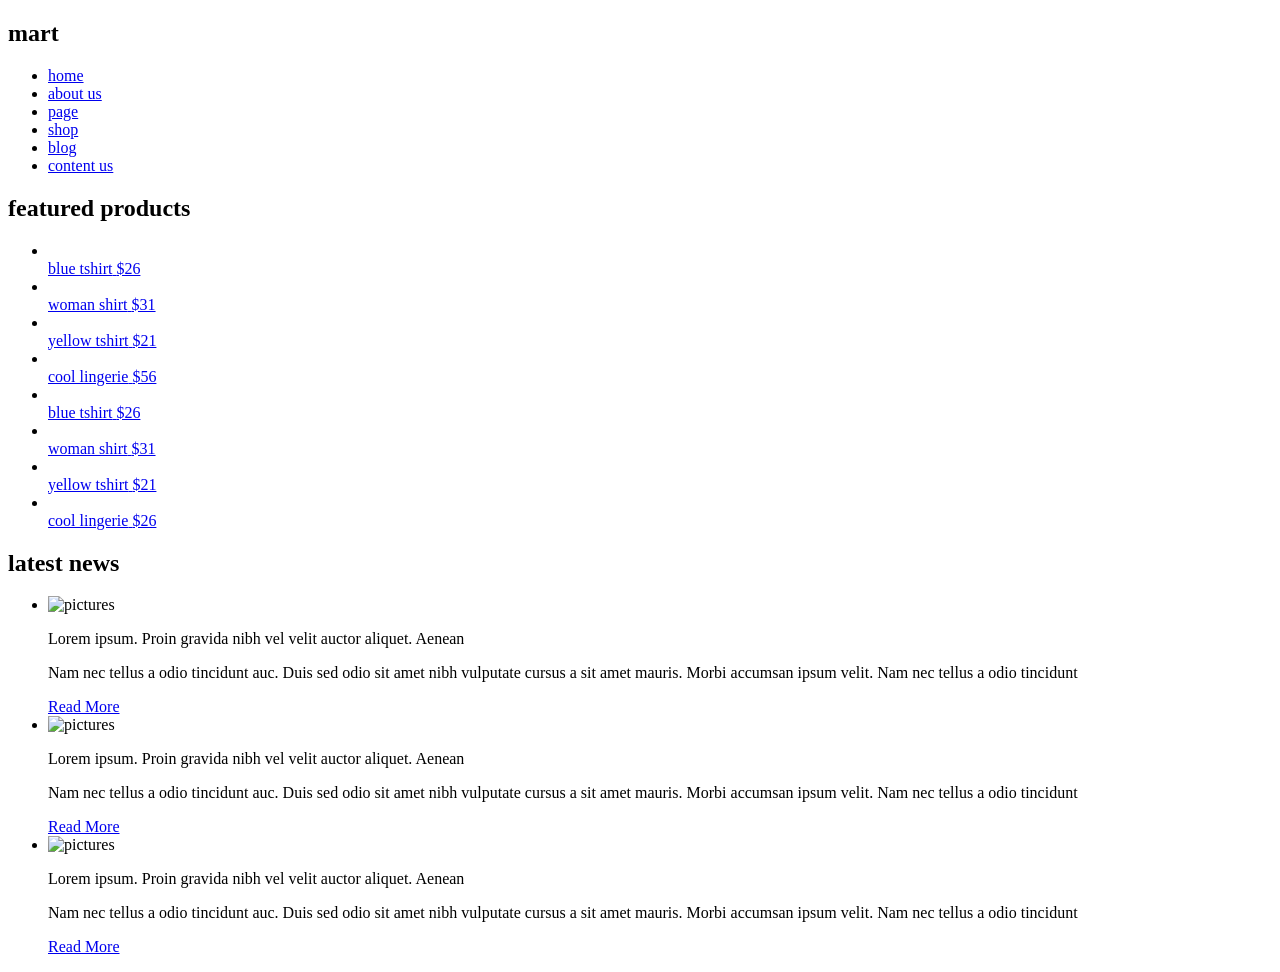
==== commit 1a8299bf: "Add files via upload" ====
--- a/module04/index.html
+++ b/module04/index.html
@@ -1,24 +1,23 @@
-<<<<<<< HEAD
 <!DOCTYPE html>
-<html lang="en">
-<head>
-    <meta charset="UTF-8">
+<!-- saved from url=(0023)http://127.0.0.1:5500/# -->
+<html lang="en"><head><meta http-equiv="Content-Type" content="text/html; charset=UTF-8">
+    
     <meta name="viewport" content="width=device-width, initial-scale=1.0">
     <meta http-equiv="X-UA-Compatible" content="ie=edge">
     <title>Document</title>
-    <link rel="stylesheet" href="./index.css">
+    <link rel="stylesheet" href="./index_files/index.css">
 </head>
 <body>
     <header class="page-head container">
-        <nav class="page-nav" >
-          <h1 class="logo" >mart</h1>
-          <ul class="site-navigation" >
-            <li><a href="">home</a></li>
-            <li><a href="">about us</a></li>
-            <li><a href="">page</a></li>
-            <li><a href="">shop</a></li>
-            <li><a href="">blog</a></li>
-            <li><a href="">content us</a></li>
+        <nav class="page-nav">
+          <h1 class="logo">mart</h1>
+          <ul class="site-navigation">
+            <li><a href="http://127.0.0.1:5500/">home</a></li>
+            <li><a href="http://127.0.0.1:5500/">about us</a></li>
+            <li><a href="http://127.0.0.1:5500/">page</a></li>
+            <li><a href="http://127.0.0.1:5500/">shop</a></li>
+            <li><a href="http://127.0.0.1:5500/">blog</a></li>
+            <li><a href="http://127.0.0.1:5500/">content us</a></li>
           </ul>
        </nav>
       </header>
@@ -27,8 +26,8 @@
         <h2 class="shop-title">featured products</h2>
         <ul class="shop-menu">
           <li class="shop-menu-item">
-            <a href="" class="shop-menu-item-link">
-              <img src="./img/big1.png" alt="" class="shop-menu-item-img">
+            <a href="http://127.0.0.1:5500/" class="shop-menu-item-link">
+              <img src="./index_files/big1.png" alt="" class="shop-menu-item-img">
                 <div class="wrapper">
                   <span class="product-description">blue tshirt</span>
                   <span class="product-price">$26</span>
@@ -36,8 +35,8 @@
               </a>
           </li>
           <li class="shop-menu-item">
-            <a href="" class="shop-menu-item-link">
-              <img src="./img/big2.png" alt="" class="shop-menu-item-img">
+            <a href="http://127.0.0.1:5500/" class="shop-menu-item-link">
+              <img src="./index_files/big2.png" alt="" class="shop-menu-item-img">
                 <div class="wrapper">
                   <span class="product-description">woman shirt</span>
                   <span class="product-price">$31</span>
@@ -45,8 +44,8 @@
               </a>
           </li>
           <li class="shop-menu-item">
-            <a href="" class="shop-menu-item-link">
-              <img src="./img/big3.png" alt="" class="shop-menu-item-img">
+            <a href="http://127.0.0.1:5500/" class="shop-menu-item-link">
+              <img src="./index_files/big3.png" alt="" class="shop-menu-item-img">
                 <div class="wrapper">
                   <span class="product-description">yellow tshirt</span>
                   <span class="product-price">$21</span>
@@ -54,8 +53,8 @@
               </a>
           </li>
           <li class="shop-menu-item">
-            <a href="" class="shop-menu-item-link">
-              <img src="./img/big4.png" alt="" class="shop-menu-item-img">
+            <a href="http://127.0.0.1:5500/" class="shop-menu-item-link">
+              <img src="./index_files/big4.png" alt="" class="shop-menu-item-img">
                 <div class="wrapper">
                   <span class="product-description">cool lingerie</span>
                   <span class="product-price">$56</span>
@@ -63,8 +62,8 @@
               </a>
           </li>
           <li class="shop-menu-item">
-            <a href="" class="shop-menu-item-link">
-              <img src="./img/big5.png" alt="" class="shop-menu-item-img">
+            <a href="http://127.0.0.1:5500/" class="shop-menu-item-link">
+              <img src="./index_files/big5.png" alt="" class="shop-menu-item-img">
                 <div class="wrapper">
                   <span class="product-description">blue tshirt</span>
                   <span class="product-price">$26</span>
@@ -72,8 +71,8 @@
               </a>
           </li>
           <li class="shop-menu-item">
-            <a href="" class="shop-menu-item-link">
-              <img src="./img/big6.png" alt="" class="shop-menu-item-img">
+            <a href="http://127.0.0.1:5500/" class="shop-menu-item-link">
+              <img src="./index_files/big6.png" alt="" class="shop-menu-item-img">
                 <div class="wrapper">
                   <span class="product-description">woman shirt</span>
                   <span class="product-price">$31</span>
@@ -81,8 +80,8 @@
               </a>
           </li>
           <li class="shop-menu-item">
-            <a href="" class="shop-menu-item-link">
-              <img src="./img/big7.png" alt="" class="shop-menu-item-img">
+            <a href="http://127.0.0.1:5500/" class="shop-menu-item-link">
+              <img src="./index_files/big7.png" alt="" class="shop-menu-item-img">
                 <div class="wrapper">
                     <span class="product-description">yellow tshirt</span>
                     <span class="product-price">$21</span>
@@ -90,8 +89,8 @@
               </a>
           </li>
           <li class="shop-menu-item">
-            <a href="" class="shop-menu-item-link">
-              <img src="./img/big8.png" alt="" class="shop-menu-item-img">
+            <a href="http://127.0.0.1:5500/" class="shop-menu-item-link">
+              <img src="./index_files/big8.png" alt="" class="shop-menu-item-img">
                 <div class="wrapper">
                   <span class="product-description">cool lingerie</span>
                   <span class="product-price">$26</span>
@@ -104,153 +103,63 @@
           <h2 class="footer-title">latest news</h2>
           <ul class="footer-menu">
             <li class="footer-menu-item">
-              <img src="./img/big9.png" alt="pictures" class="footer-menu-item-img">
+              <img src="./index_files/big9.png" alt="pictures" class="footer-menu-item-img">
                 <p class="footer-p">Lorem ipsum. Proin gravida nibh vel velit auctor aliquet. Aenean</p>
                 <p class="footer-p-1">Nam nec tellus a odio tincidunt auc. Duis sed odio sit amet nibh vulputate cursus a sit amet mauris. Morbi accumsan ipsum velit. Nam nec tellus a odio tincidunt</p>
-          <button class="footer-button">Read More</button>
+          <a href="http://127.0.0.1:5500/#" class="footer-links">Read More</a>
       </li>
       <li class="footer-menu-item">
-        <img src="./img/big10.png" alt="pictures" class="footer-menu-item-img">
+        <img src="./index_files/big10.png" alt="pictures" class="footer-menu-item-img">
           <p class="footer-p">Lorem ipsum. Proin gravida nibh vel velit auctor aliquet. Aenean</p>
           <p class="footer-p-1">Nam nec tellus a odio tincidunt auc. Duis sed odio sit amet nibh vulputate cursus a sit amet mauris. Morbi accumsan ipsum velit. Nam nec tellus a odio tincidunt</p>
-          <button class="footer-button">Read More</button>
+          <a href="http://127.0.0.1:5500/#" class="footer-links">Read More</a>
       </li>
       <li class="footer-menu-item">
-        <img src="./img/big11.png" alt="pictures" class="footer-menu-item-img">
+        <img src="./index_files/big11.png" alt="pictures" class="footer-menu-item-img">
           <p class="footer-p">Lorem ipsum. Proin gravida nibh vel velit auctor aliquet. Aenean</p>
           <p class="footer-p-1">Nam nec tellus a odio tincidunt auc. Duis sed odio sit amet nibh vulputate cursus a sit amet mauris. Morbi accumsan ipsum velit. Nam nec tellus a odio tincidunt</p>
-          <button class="footer-button">Read More</button>
+          <a href="http://127.0.0.1:5500/#" class="footer-links">Read More</a>
       </li>
     </ul>
 </section>
 </main>  
-</body>
-=======
-<!DOCTYPE html>
-<html lang="en">
-<head>
-    <meta charset="UTF-8">
-    <meta name="viewport" content="width=device-width, initial-scale=1.0">
-    <meta http-equiv="X-UA-Compatible" content="ie=edge">
-    <title>Document</title>
-    <link rel="stylesheet" href="./index.css">
-</head>
-<body>
-    <header class="page-head container">
-        <nav class="page-nav" >
-          <h1 class="logo" >mart</h1>
-          <ul class="site-navigation" >
-            <li><a href="">home</a></li>
-            <li><a href="">about us</a></li>
-            <li><a href="">page</a></li>
-            <li><a href="">shop</a></li>
-            <li><a href="">blog</a></li>
-            <li><a href="">content us</a></li>
-          </ul>
-       </nav>
-      </header>
-      <main class="main container">
-        <section class="shop">
-        <h2 class="shop-title">featured products</h2>
-        <ul class="shop-menu">
-          <li class="shop-menu-item">
-            <a href="" class="shop-menu-item-link">
-              <img src="./img/big1.png" alt="" class="shop-menu-item-img">
-                <div class="wrapper">
-                  <span class="product-description">blue tshirt</span>
-                  <span class="product-price">$26</span>
-                </div>
-              </a>
-          </li>
-          <li class="shop-menu-item">
-            <a href="" class="shop-menu-item-link">
-              <img src="./img/big2.png" alt="" class="shop-menu-item-img">
-                <div class="wrapper">
-                  <span class="product-description">woman shirt</span>
-                  <span class="product-price">$31</span>
-                </div>
-              </a>
-          </li>
-          <li class="shop-menu-item">
-            <a href="" class="shop-menu-item-link">
-              <img src="./img/big3.png" alt="" class="shop-menu-item-img">
-                <div class="wrapper">
-                  <span class="product-description">yellow tshirt</span>
-                  <span class="product-price">$21</span>
-                </div>
-              </a>
-          </li>
-          <li class="shop-menu-item">
-            <a href="" class="shop-menu-item-link">
-              <img src="./img/big4.png" alt="" class="shop-menu-item-img">
-                <div class="wrapper">
-                  <span class="product-description">cool lingerie</span>
-                  <span class="product-price">$56</span>
-                </div>
-              </a>
-          </li>
-          <li class="shop-menu-item">
-            <a href="" class="shop-menu-item-link">
-              <img src="./img/big5.png" alt="" class="shop-menu-item-img">
-                <div class="wrapper">
-                  <span class="product-description">blue tshirt</span>
-                  <span class="product-price">$26</span>
-                </div>
-              </a>
-          </li>
-          <li class="shop-menu-item">
-            <a href="" class="shop-menu-item-link">
-              <img src="./img/big6.png" alt="" class="shop-menu-item-img">
-                <div class="wrapper">
-                  <span class="product-description">woman shirt</span>
-                  <span class="product-price">$31</span>
-                </div>
-              </a>
-          </li>
-          <li class="shop-menu-item">
-            <a href="" class="shop-menu-item-link">
-              <img src="./img/big7.png" alt="" class="shop-menu-item-img">
-                <div class="wrapper">
-                    <span class="product-description">yellow tshirt</span>
-                    <span class="product-price">$21</span>
-                </div>
-              </a>
-          </li>
-          <li class="shop-menu-item">
-            <a href="" class="shop-menu-item-link">
-              <img src="./img/big8.png" alt="" class="shop-menu-item-img">
-                <div class="wrapper">
-                  <span class="product-description">cool lingerie</span>
-                  <span class="product-price">$26</span>
-                </div>
-              </a>
-          </li>
-        </ul>
-      </section>
-      <section class="footer container">
-          <h2 class="footer-title">latest news</h2>
-          <ul class="footer-menu">
-            <li class="footer-menu-item">
-              <img src="./img/big9.png" alt="pictures" class="footer-menu-item-img">
-                <p class="footer-p">Lorem ipsum. Proin gravida nibh vel velit auctor aliquet. Aenean</p>
-                <p class="footer-p-1">Nam nec tellus a odio tincidunt auc. Duis sed odio sit amet nibh vulputate cursus a sit amet mauris. Morbi accumsan ipsum velit. Nam nec tellus a odio tincidunt</p>
-          <button class="footer-button">Read More</button>
-      </li>
-      <li class="footer-menu-item">
-        <img src="./img/big10.png" alt="pictures" class="footer-menu-item-img">
-          <p class="footer-p">Lorem ipsum. Proin gravida nibh vel velit auctor aliquet. Aenean</p>
-          <p class="footer-p-1">Nam nec tellus a odio tincidunt auc. Duis sed odio sit amet nibh vulputate cursus a sit amet mauris. Morbi accumsan ipsum velit. Nam nec tellus a odio tincidunt</p>
-          <button class="footer-button">Read More</button>
-      </li>
-      <li class="footer-menu-item">
-        <img src="./img/big11.png" alt="pictures" class="footer-menu-item-img">
-          <p class="footer-p">Lorem ipsum. Proin gravida nibh vel velit auctor aliquet. Aenean</p>
-          <p class="footer-p-1">Nam nec tellus a odio tincidunt auc. Duis sed odio sit amet nibh vulputate cursus a sit amet mauris. Morbi accumsan ipsum velit. Nam nec tellus a odio tincidunt</p>
-          <button class="footer-button">Read More</button>
-      </li>
-    </ul>
-</section>
-</main>  
-</body>
->>>>>>> cf1637f2986a456626d37952d5225b26c5369a13
-</html>+<!-- Code injected by live-server -->
+<script type="text/javascript">
+	// <![CDATA[  <-- For SVG support
+	if ('WebSocket' in window) {
+		(function () {
+			function refreshCSS() {
+				var sheets = [].slice.call(document.getElementsByTagName("link"));
+				var head = document.getElementsByTagName("head")[0];
+				for (var i = 0; i < sheets.length; ++i) {
+					var elem = sheets[i];
+					var parent = elem.parentElement || head;
+					parent.removeChild(elem);
+					var rel = elem.rel;
+					if (elem.href && typeof rel != "string" || rel.length == 0 || rel.toLowerCase() == "stylesheet") {
+						var url = elem.href.replace(/(&|\?)_cacheOverride=\d+/, '');
+						elem.href = url + (url.indexOf('?') >= 0 ? '&' : '?') + '_cacheOverride=' + (new Date().valueOf());
+					}
+					parent.appendChild(elem);
+				}
+			}
+			var protocol = window.location.protocol === 'http:' ? 'ws://' : 'wss://';
+			var address = protocol + window.location.host + window.location.pathname + '/ws';
+			var socket = new WebSocket(address);
+			socket.onmessage = function (msg) {
+				if (msg.data == 'reload') window.location.reload();
+				else if (msg.data == 'refreshcss') refreshCSS();
+			};
+			if (sessionStorage && !sessionStorage.getItem('IsThisFirstTime_Log_From_LiveServer')) {
+				console.log('Live reload enabled.');
+				sessionStorage.setItem('IsThisFirstTime_Log_From_LiveServer', true);
+			}
+		})();
+	}
+	else {
+		console.error('Upgrade your browser. This Browser is NOT supported WebSocket for Live-Reloading.');
+	}
+	// ]]>
+</script>
+
+</body></html>
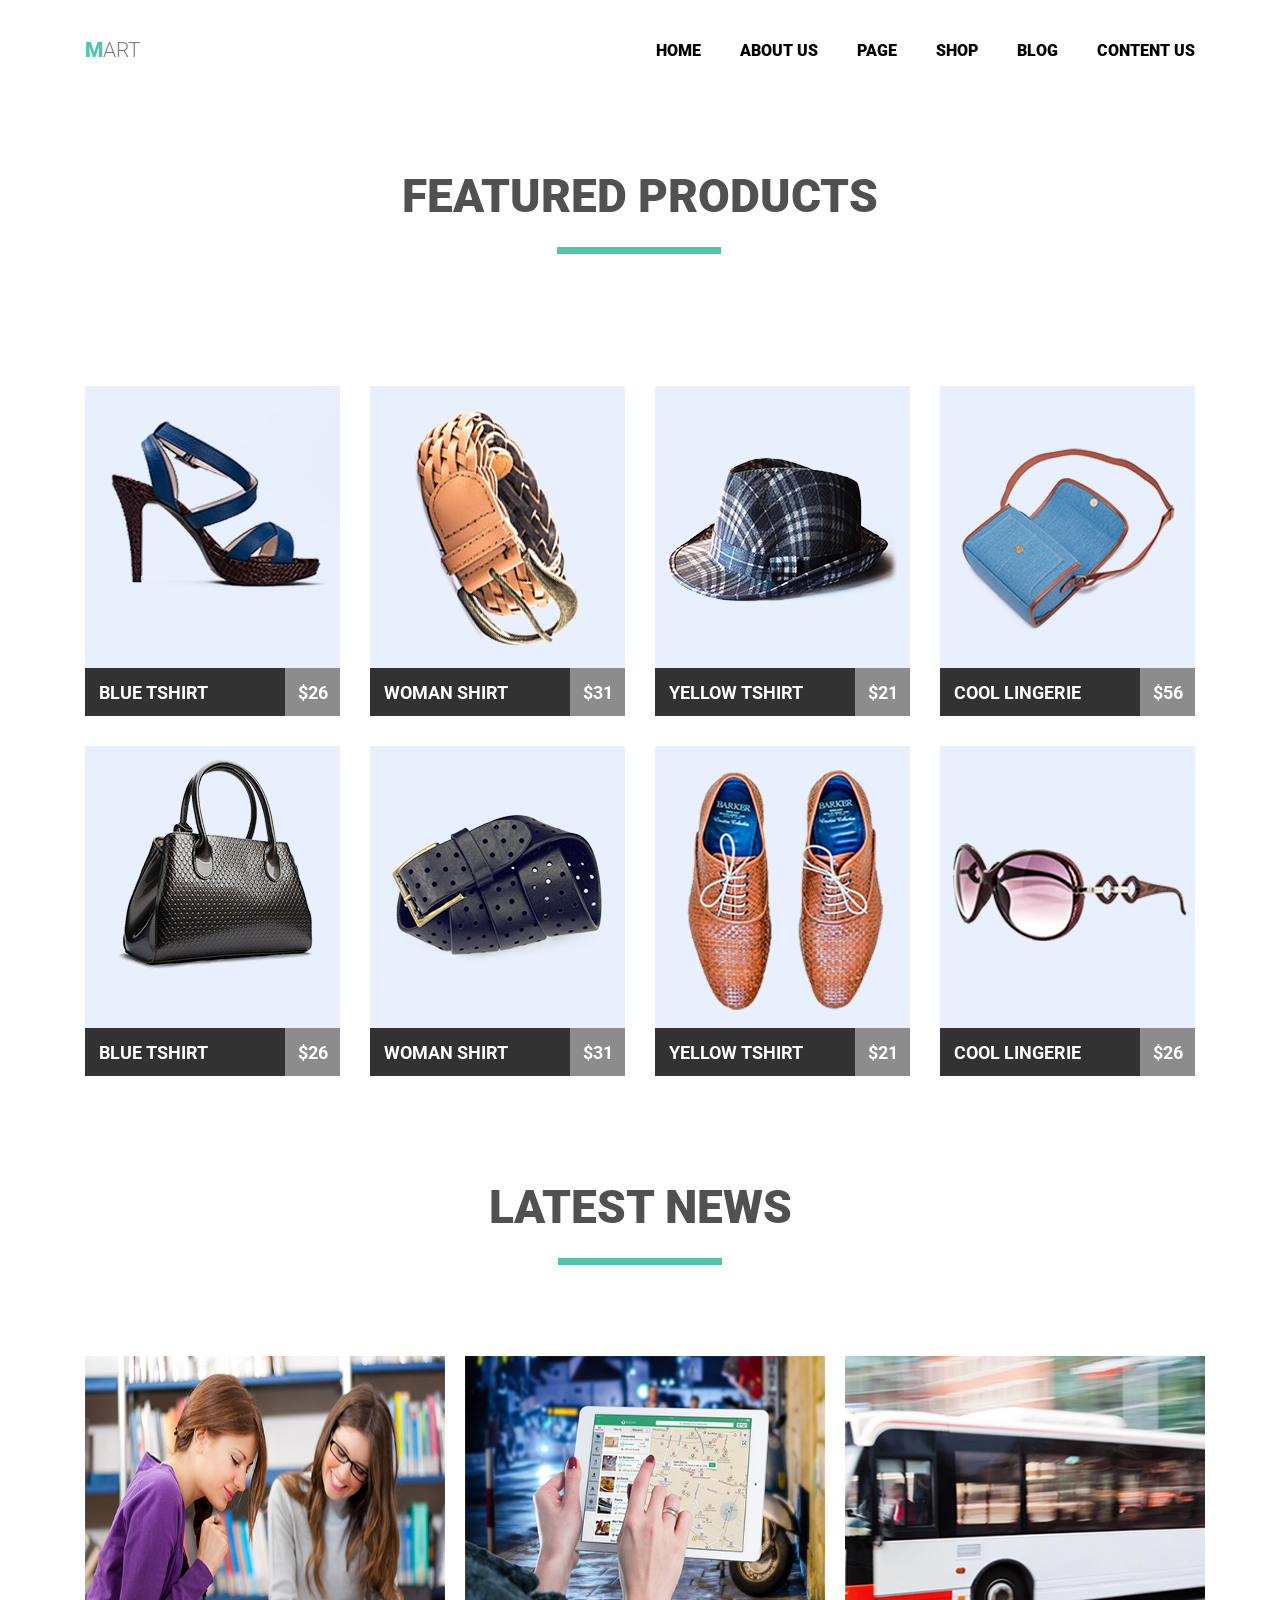
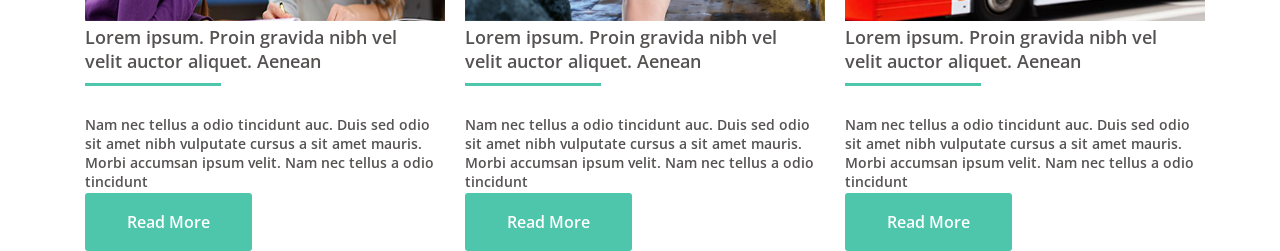
==== commit 2b529668: "Update index.html" ====
--- a/module04/index.html
+++ b/module04/index.html
@@ -123,43 +123,5 @@
     </ul>
 </section>
 </main>  
-<!-- Code injected by live-server -->
-<script type="text/javascript">
-	// <![CDATA[  <-- For SVG support
-	if ('WebSocket' in window) {
-		(function () {
-			function refreshCSS() {
-				var sheets = [].slice.call(document.getElementsByTagName("link"));
-				var head = document.getElementsByTagName("head")[0];
-				for (var i = 0; i < sheets.length; ++i) {
-					var elem = sheets[i];
-					var parent = elem.parentElement || head;
-					parent.removeChild(elem);
-					var rel = elem.rel;
-					if (elem.href && typeof rel != "string" || rel.length == 0 || rel.toLowerCase() == "stylesheet") {
-						var url = elem.href.replace(/(&|\?)_cacheOverride=\d+/, '');
-						elem.href = url + (url.indexOf('?') >= 0 ? '&' : '?') + '_cacheOverride=' + (new Date().valueOf());
-					}
-					parent.appendChild(elem);
-				}
-			}
-			var protocol = window.location.protocol === 'http:' ? 'ws://' : 'wss://';
-			var address = protocol + window.location.host + window.location.pathname + '/ws';
-			var socket = new WebSocket(address);
-			socket.onmessage = function (msg) {
-				if (msg.data == 'reload') window.location.reload();
-				else if (msg.data == 'refreshcss') refreshCSS();
-			};
-			if (sessionStorage && !sessionStorage.getItem('IsThisFirstTime_Log_From_LiveServer')) {
-				console.log('Live reload enabled.');
-				sessionStorage.setItem('IsThisFirstTime_Log_From_LiveServer', true);
-			}
-		})();
-	}
-	else {
-		console.error('Upgrade your browser. This Browser is NOT supported WebSocket for Live-Reloading.');
-	}
-	// ]]>
-</script>
-
-</body></html>+</body>
+</html>
--- a/module04/index_files/index.css
+++ b/module04/index_files/index.css
@@ -0,0 +1,227 @@
+
+/*CONVETIONS*/
+@import url('https://fonts.googleapis.com/css?family=Open+Sans:600,700|Roboto:300,900');
+
+* {
+    box-sizing: border-box;
+    margin: 0;
+    padding: 0;
+}
+
+.container {
+    width: 1110px;
+    margin: 0 auto;
+}
+
+.page-head {
+    padding-bottom: 107px;
+}
+
+.page-nav {
+    display: flex;
+    justify-content: space-between;
+    align-items: center;
+    padding: 38px 0 0 0;
+}
+
+.logo {
+    display: inline-block;
+    text-transform: uppercase;
+    font-family: 'Roboto', sans-serif;
+    font-weight: 300;
+    font-size: 21px;
+    color: gray;
+}
+
+.logo::first-letter {
+    font-family: 'Roboto', sans-serif;
+    font-weight: 900;
+    color: #4ec6ab;
+}
+
+.site-navigation {
+    font-family: 'Roboto', sans-serif;
+    display: inline-block;
+    list-style: none;
+}
+
+.site-navigation li {
+    font-weight: 900;
+    text-transform: uppercase;
+    display: inline-block;
+    margin-right: 35px;
+}
+
+.site-navigation li:last-child {
+    margin-right: 0;
+
+}
+
+.site-navigation a:hover,
+.site-navigation a:focus {
+    color: #4ec6ab;
+}
+
+.site-navigation a {
+    text-decoration: none;
+    color: black;
+}
+
+.shop-title {
+    font-family: 'Roboto', sans-serif;
+    text-transform: uppercase;
+    font-size: 46px;
+    font-weight: 900;
+    color: #515151;
+    width: 477px;
+    margin: 0 auto;
+    position: relative;
+    text-align: center;
+    padding-bottom: 133px;
+}
+
+.shop-title::before {
+    content: "";
+    display: block;
+    position: absolute;
+    width: 164px;
+    height: 7px;
+    background-color: #4ec6ab;
+    top: 78px;
+    left: 155px;
+}
+
+.shop-menu {
+    list-style: none;
+}
+
+.shop-menu-item {
+    width: 255px;
+    display: inline-block;
+    margin-top: 30px;
+    margin-right: 26px;
+}
+
+.shop-menu-item:nth-child(4n) {
+    margin-right: 0;
+}
+
+.shop-menu-item-link {
+    text-transform: uppercase;
+    text-decoration: none;
+}
+
+.wrapper {
+    margin-top:-4px;
+    font-size: 0;
+}
+
+.product-description {
+    display: inline-block;
+    padding: 14px 0 13px 14px;
+    width: 200px;
+    font-family: 'Roboto', sans-serif;
+    text-transform: uppercase;
+    font-size: 18px;
+    font-weight: 700;
+    background-color: #323232;
+    color: white;
+
+}
+
+.product-price {
+    display: inline-block;
+    padding: 14px 0 13px 0;
+    width: 55px;
+    font-family: 'Roboto', sans-serif;
+    font-size: 18px;
+    font-weight: 700;
+    background-color: #8c8c8c;
+    color: white;
+    text-align: center;
+}
+
+/*footer*/
+
+.footer-title {
+    font-family: 'Roboto', sans-serif;
+    text-transform: uppercase;
+    font-size: 46px;
+    font-weight: 900;
+    color: #515151;
+    width: 305px;
+    margin: 0 auto;
+    position: relative;
+    text-align: center;
+    padding: 104px 0 122px 0;
+}
+
+.footer-title::before {
+    content: "";
+    display: block;
+    position: absolute;
+    width: 164px;
+    height: 7px;
+    background-color: #4ec6ab;
+    top: 182px;
+    left: 70px;
+}
+
+.footer-menu {
+    list-style: none;
+}
+
+.footer-menu-item {
+    width: 350px;
+    display: inline-block;
+    margin-right: 26px;
+}
+
+.footer-menu-item:last-child {
+    margin-right: 0;
+}
+.footer-p {
+    font-family: 'Open Sans', sans-serif;
+    font-size: 18px;
+    font-weight: 600;
+    color: #555252;
+    padding-bottom: 42px;
+    position: relative;
+}
+
+.footer-p::before {
+    content: "";
+    display: block;
+    position: absolute;
+    width: 136px;
+    height: 3px;
+    background-color: #4ec6ab;
+    top: 58px;
+    left: 0;
+}
+
+.footer-p-1 {
+    font-family: 'Open Sans', sans-serif;
+    font-size: 14px;
+    font-weight: 600;
+    color: #555252;
+    padding-bottom: 20px;
+}
+
+.footer-links {
+    border: none;
+    border-radius: 3px;
+    margin-bottom: 81px;
+    padding: 18px 42px;
+    background-color: #4ec6ab;
+    color: white;
+    font-family: 'Open Sans', sans-serif;
+    font-size: 16px;
+    font-weight: 600;
+    cursor: pointer;
+    text-decoration: none;
+}
+.footer-menu-item-img{
+    width: 360px;
+    height: 265px;
+}
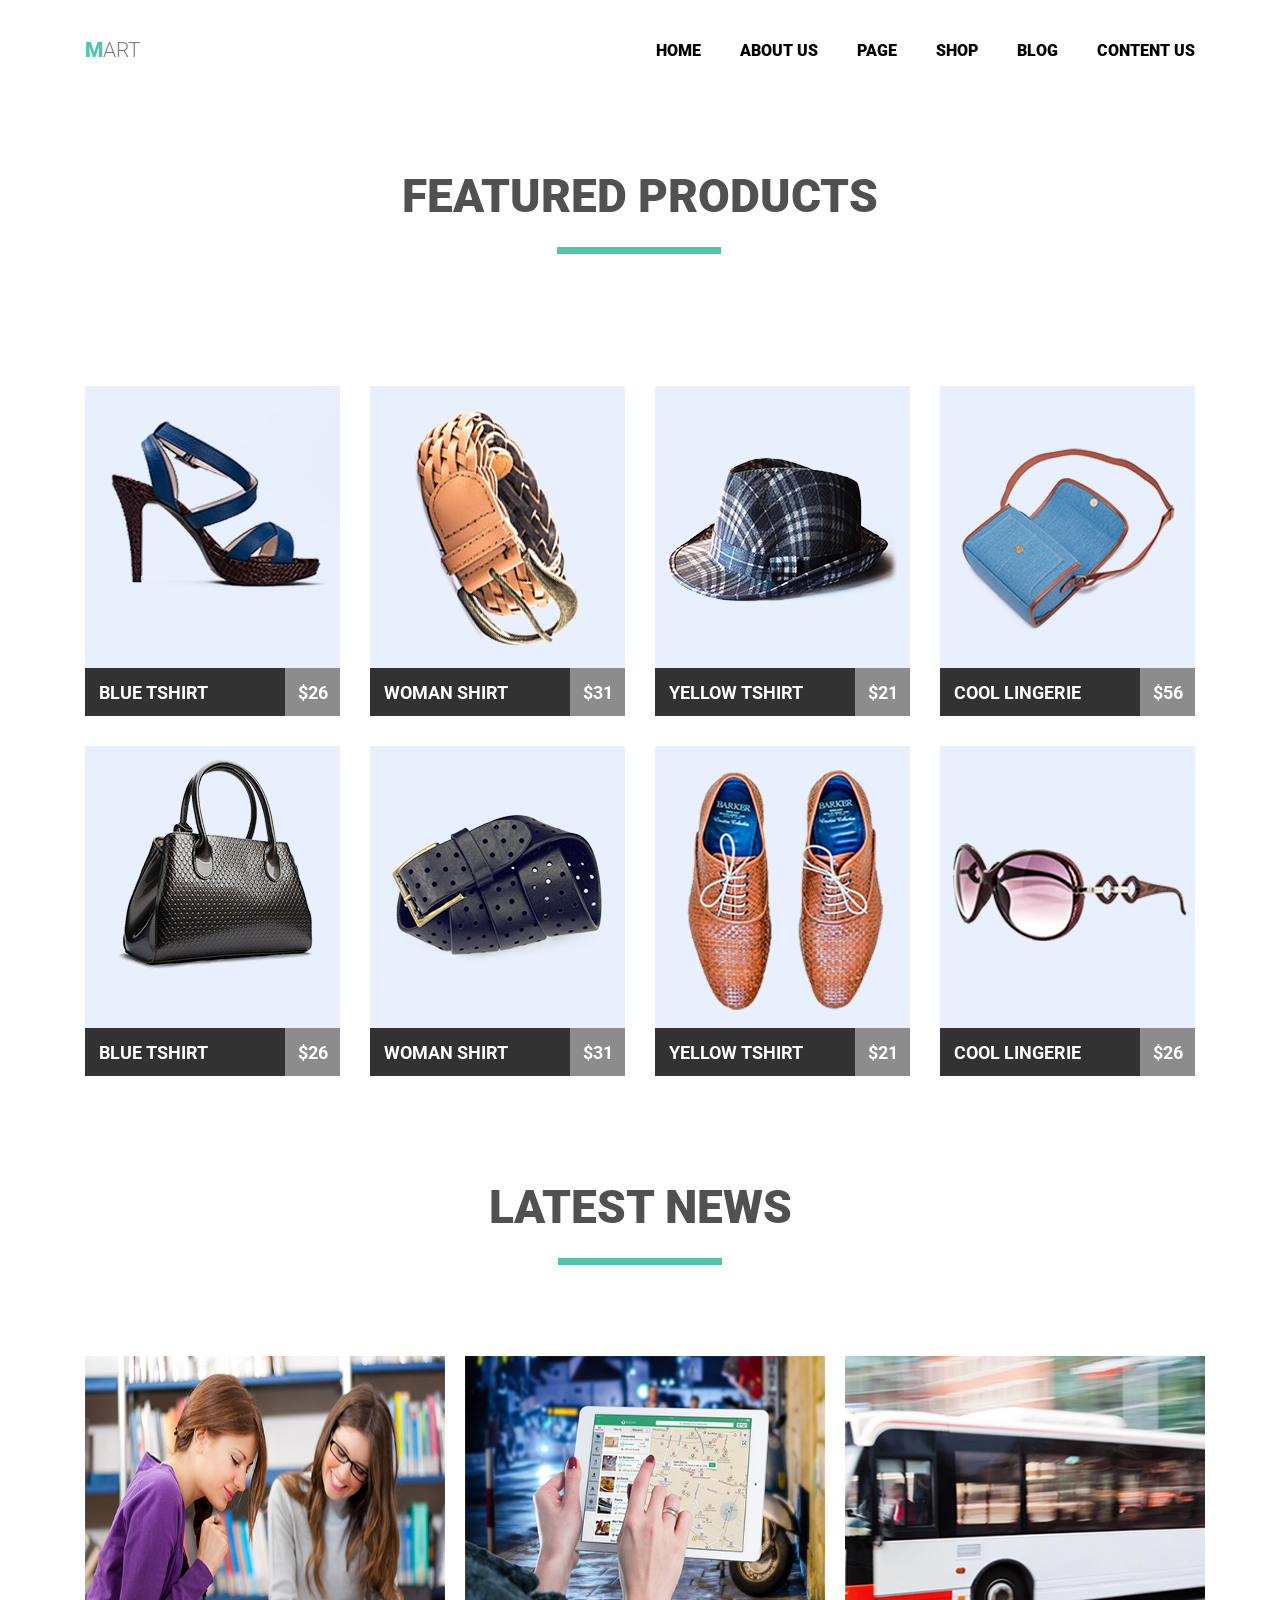
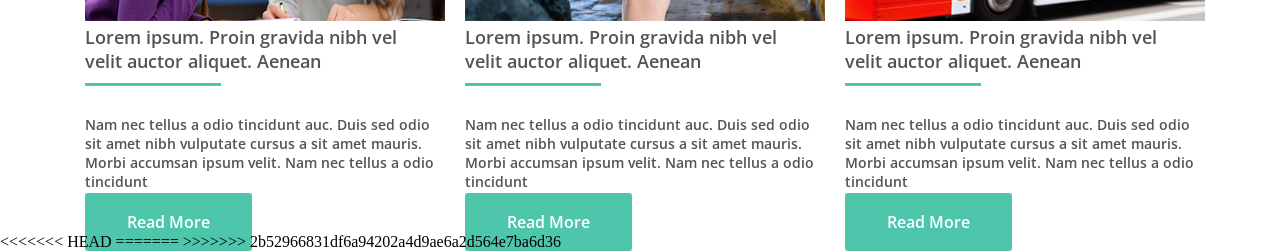
==== commit c680a949: "done dz" ====
--- a/module04/index.html
+++ b/module04/index.html
@@ -124,4 +124,8 @@
 </section>
 </main>  
 </body>
+<<<<<<< HEAD
 </html>
+=======
+</html>
+>>>>>>> 2b52966831df6a94202a4d9ae6a2d564e7ba6d36
